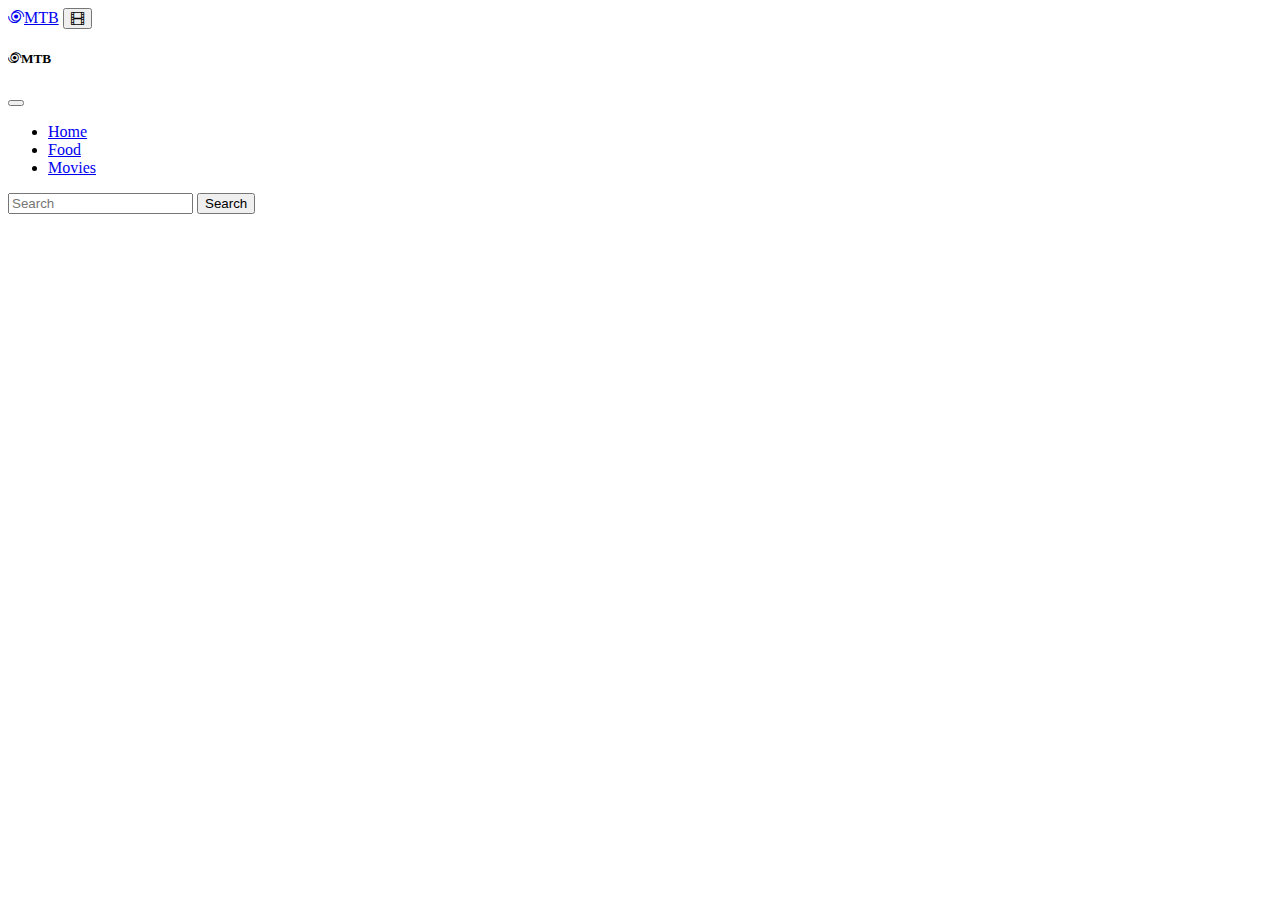
==== index.html @ d63b30e9 "mid" ====
<!DOCTYPE html>
<html lang="en">
<head>
    <meta charset="UTF-8">
    <meta http-equiv="X-UA-Compatible" content="IE=edge">
    <meta name="viewport" content="width=device-width, initial-scale=1.0">
    <link href="https://cdn.jsdelivr.net/npm/bootstrap@5.2.0/dist/css/bootstrap.min.css" rel="stylesheet" integrity="sha384-gH2yIJqKdNHPEq0n4Mqa/HGKIhSkIHeL5AyhkYV8i59U5AR6csBvApHHNl/vI1Bx" crossorigin="anonymous">
    <link rel="stylesheet" href="https://cdn.jsdelivr.net/npm/bootstrap-icons@1.9.1/font/bootstrap-icons.css">
    <link rel="stylesheet" href="/PAGES/page1/page1.css">
    <title>MTB.com</title>
</head>
<body class="m-0 p-0 bg-black">
    <header class="navbar navbar-dark bg-black fixed-top shadow-5-strong opacity-50">
            <div class="container-fluid">
              <a class="navbar-brand" href="#"><i class="bi bi-tropical-storm"></i>MTB</a>
              <button class="navbar-toggler" type="button" data-bs-toggle="offcanvas" data-bs-target="#offcanvasDarkNavbar" aria-controls="offcanvasDarkNavbar">
                <i class="navbar-toggler-bi bi-film"></i>
              </button>
              <div class="offcanvas offcanvas-end text-bg-dark" tabindex="-1" id="offcanvasDarkNavbar" aria-labelledby="offcanvasDarkNavbarLabel">
                <div class="offcanvas-header">
                  <h5 class="offcanvas-title" id="offcanvasDarkNavbarLabel"><i class="bi bi-tropical-storm"></i>MTB</h5>
                  <button type="button" class="btn-close btn-close-white" data-bs-dismiss="offcanvas" aria-label="Close"></button>
                </div>
                <div class="offcanvas-body">
                  <ul class="navbar-nav justify-content-end flex-grow-1 pe-3">
                    <li class="nav-item">
                      <a class="nav-link active" aria-current="page" href="/PAGES/HOME/page1.html" onclick="loadPage(event)">Home</a>
                    </li>
                    <li class="nav-item">
                      <a class="nav-link" href="/PAGES/BURGERS/page3.html" onclick="loadPage(event)">Food</a>
                    </li>
                    <li class="nav-item dropdown">
                      <a class="nav-link" href="/PAGES/MOVIES/page2.html" onclick="loadPage(event)">Movies</a>
                    </li>
                  </ul>
                  <form class="d-flex" role="search">
                    <input class="form-control me-2" type="search" placeholder="Search" aria-label="Search">
                    <button class="btn btn-danger" type="submit">Search</button>
                  </form>
                </div>
              </div>
            </div>
    </header>

    <main id="main_container"></main>
    <!-- <main id="main_container" class="container-fluid mt-0 text-bg-dark">
        <div class="container-fluid w-100 px-0 overflow-hidden">
            <video autoplay class=" w-100 px-0 " muted="true" loop poster="video.jpg" id="myVideo">
                <source src="/VIDEOS/avatar-2-the-way-of-water-trailer-2-james-c.mp4" type="video/mp4">
            </video>
            <div class="card-img-overlay pt-5 m-5">
                <h5 class="card-title">Card title</h5>
                <p class="card-text">This is a wider card with supporting text below as a natural lead-in to additional content. This content is a little bit longer.</p>
                <p class="card-text">Last updated 3 mins ago</p>
                <button onclick="sound()" class="btn btn-dark"><i class="bi bi-soundwave"></i></button> 
              </div>
        </div>

        <h3>Recently Added</h3>
        <div class="row row-cols-2 row-cols-md-6 g-3">
          <div class="col">
            <div class="card">
              <img src="https://occ-0-3338-1167.1.nflxso.net/dnm/api/v6/X194eJsgWBDE2aQbaNdmCXGUP-Y/[base64].jpg?r=676" class="card-img-top">
            </div>
          </div>
          <div class="col">
            <div class="card">
              <img src="https://occ-0-3338-1167.1.nflxso.net/dnm/api/v6/X194eJsgWBDE2aQbaNdmCXGUP-Y/AAAABe1z0tjKqLo3JgLVVYD5YiTAEI20Z-RQl_D7ncXLgWnPh76IA1aZZJFfVWEDV4VKVtaqfP3gdzVwL_0W_3CKgwFJqR9TswHHgxfLn0zeC7ZKh-PG-5H0yLnuFDtJspcMmOzy9yGumAkXSoRLuf_F6GTKwOSFIX504cyUnkQ_Z_0s8qxFMERODkMy3EbIPdQ.jpg?r=52b" class="card-img-top">
            </div>
          </div>
          <div class="col">
            <div class="card h-100">
              <img src="https://occ-0-3338-1167.1.nflxso.net/dnm/api/v6/X194eJsgWBDE2aQbaNdmCXGUP-Y/AAAABfMcEcwJxOPKQvzzVuOSZPnnnvEUUgzJYoYkeIWfqmOHWueCho4NyYX1NEKA1Ps1CBCTX4FjfoQnd4qSV2nR6FeTyQKXfp0Q7WIpWtUbVgY4PQsmS5o6qbqk7p2w3vfWKRG1.jpg?r=c20" class="card-img-top">
            </div>
          </div>
          <div class="col">
            <div class="card h-100">
              <img src="https://occ-0-3338-1167.1.nflxso.net/dnm/api/v6/X194eJsgWBDE2aQbaNdmCXGUP-Y/AAAABbvwr2yzszrrQesxPZ8QPdbjQ6pSQa0POnbAv0KvUuH2LPoomcTtzXV3Xnbe7DTSRhPltCRZS5CbO08HG9RLsfORWXDFA7YVDYpD2ouZ9GsQsBr_vuC7CH9QbfaLiu8ubik6.jpg?r=e5e" class="card-img-top">
            </div>
          </div>
          <div class="col">
            <div class="card h-100">
              <img src="https://occ-0-3338-1167.1.nflxso.net/dnm/api/v6/X194eJsgWBDE2aQbaNdmCXGUP-Y/AAAABWBHigbubrAt05TeS8l0nfrmCuJYy4G6aJwGowj5pCGolddDKfm9OkUFd6PGJfHlCxl-CsTiMy2jWcuIiFKM4IH7RruJrsrJGwcjsUbu1QaaQFrxWJskOh-QOUtnZ8DPA59f.jpg?r=b3f" class="card-img-top">
            </div>
          </div>
          <div class="col">
            <div class="card h-100">
              <img src="https://occ-0-3338-1167.1.nflxso.net/dnm/api/v6/X194eJsgWBDE2aQbaNdmCXGUP-Y/AAAABUo5OYD2lih39bsHpptGyjvoRHvfyi0mhU1MmaSnWAacG4FAbomWRYEE-ETbfJaMZp0TDFFnRrXTLKO_GYcmEl5ojVFTGKTZaCkSbWoY8X6lNoEgU6lC5e7zwAV2vynjDR1IO1r2uohWphivv5uMh_6LDh5aDV3Z7S7cXZFdrHEuPgC28ih70b4fgvEcD1k.jpg?r=b61" class="card-img-top">
            </div>
          </div>
        </div>

        <h3 class="mt-5">Trending Now</h3>
        <div class="row row-cols-2 row-cols-md-6 g-3">
          <div class="col">
            <div class="card">
              <img src="https://occ-0-3338-1167.1.nflxso.net/dnm/api/v6/evlCitJPPCVCry0BZlEFb5-QjKc/AAAABau4RGWBEMvJ3Iy9LWJxTUogVilVt9dN6eorPv_V9M6tIMOtxyRMiAMoB3p8OnH0j_QcBz9FEKsNX_sUlxtoliXLcr3tcFghXAuOoo7Y8nrbk65RmO0ruvfVonvnji3_aHeC__x3E3WJEx9UhaD7jgXFDHvU4Nr-JvIl9zE.jpg?r=a49" class="card-img-top">
            </div>
          </div>
          <div class="col">
            <div class="card">
              <img src="https://occ-0-3338-1167.1.nflxso.net/dnm/api/v6/evlCitJPPCVCry0BZlEFb5-QjKc/AAAABe9Pp4lgGbVIBGCowS9-ymX5W5aI9xQeQhTIKNO68u551vXN9Y_0NJC8sLo-IxXiY6klD3DlQRXH5E1Le2C7EUpfnCBrb100LqZgni36ipGmiaw0fmXfasSNAgCc9j3YF2fAiA.jpg?r=ee8" class="card-img-top">
            </div>
          </div>
          <div class="col">
            <div class="card h-100">
              <img src="https://occ-0-3338-1167.1.nflxso.net/dnm/api/v6/evlCitJPPCVCry0BZlEFb5-QjKc/AAAABfZ59DQFEke-u5kuvqzw0UniVi41_2bPTtQqexPeVka1N9r_jd7BkAgn2hDOP1nTCx_H3l1XNB7tSZuZsfjt-4NSL1DqS2HGIrGdnPMFU7zq32BtaMedAEIZLCfpX-UW8tWkzQ.jpg?r=e79" class="card-img-top">
            </div>
          </div>
          <div class="col">
            <div class="card h-100">
              <img src="https://occ-0-3338-1167.1.nflxso.net/dnm/api/v6/evlCitJPPCVCry0BZlEFb5-QjKc/AAAABZ4qxa93twISlOznccn74LJMJcZI-kJPPhxEAj8UJrWAVgcwElbhWa1V0Wf6SC4lFG-piewjE_ZP8Z8W6gXllgoxUJrgjJmSWkK6pCLqGW1IyWfnLQYKz7J0SwwyrjuY1x9xQA.jpg?r=cc9" class="card-img-top">
            </div>
          </div>
          <div class="col">
            <div class="card h-100">
              <img src="https://occ-0-3338-1167.1.nflxso.net/dnm/api/v6/evlCitJPPCVCry0BZlEFb5-QjKc/AAAABZs7psXYSLfYEGsrLq_1ggY9h0iHYOEGuWz1xqQIYLBYWt0tZ4fcBJ5LY9G5cRilQ1Zs1ZpWYuM6NrhG2EMwj5_DQ_USKVrpYTbPtDX3RthSTryx7-AKl6U2SvdfH9TU1f2zxA.jpg?r=6ed" class="card-img-top">
            </div>
          </div>
          <div class="col">
            <div class="card h-100">
              <img src="https://occ-0-3338-1167.1.nflxso.net/dnm/api/v6/evlCitJPPCVCry0BZlEFb5-QjKc/AAAABShHP6o11dtZZgfmWCnxoKmXmjBQ7WzkEq7VC9XwnpSkmxcKEGEDSOJCqbG7XsxKoOvXn_n9LqSSzBul3YQ-Sij6LDHsOcqVFILqTdTAdGn5jw9SbLi9Gf_kLHN5XraMsu8ExomMBArCPOt5pf2_zamj1s0BQfUclaT_EIU.jpg?r=1fe" class="card-img-top">
            </div>
          </div>
        </div>

        <h3 class="mt-5">NEW FOR KIDS</h3>
        <div class="row row-cols-2 row-cols-md-6 g-3">
          <div class="col">
            <div class="card">
                <a href="https://www.netflix.com/watch/81397439?trackId=14185175">
              <img src="https://occ-0-4547-1167.1.nflxso.net/dnm/api/v6/X194eJsgWBDE2aQbaNdmCXGUP-Y/AAAABU8p2zl49U1SNHKuGtEOnuxQ0af_e_CfJcFNIQu_B2HPrMgWcEmSQX4WYhvVo9jvv9CmjA0oft0IMcvrpsTg9PCVVJfv22rdV6Q.webp?r=a2a" class="card-img-top">
            </a>
            </div>
          </div>
          <div class="col">
            <div class="card">
                <a href="https://www.netflix.com/watch/81312563?trackId=253950199&tctx=4%2C2%2Cdd65fcdb-6af6-45d6-bd77-3f537fb39f23-123892394%2CGPS_9D44A07F0F0DC7292D4821ABCD8E7C-C0C1A6E17AF782-D955A13685_p_1659166485048%2CGPS_9D44A07F0F0DC7292D4821ABCD8E7C_p_1659166485048%2C%2C%2C%2C81312563">
              <img src="https://occ-0-4547-1167.1.nflxso.net/dnm/api/v6/X194eJsgWBDE2aQbaNdmCXGUP-Y/AAAABS1NbyNXPxtQPYaU5YoFokw04nCUE6F2C2fkCjmlRxwHgHRn5vxw9cMujXPCWBSxD0cLwpGXtcLQKsLVIt_WBawllg45ntBpB492RG39xreYie47nVYMudCoOBXV7FmBkkLOBWx0069-k8oMoatuXwudBltE6NSw2jyXimaHXUbPzaCwatD33G0bWNFD6ds.jpg?r=1d4" class="card-img-top">
            </a>
            </div>
          </div>
          <div class="col">
            <div class="card h-100">
                <a href="https://www.netflix.com/watch/70244169?trackId=14185175">
              <img src="https://occ-0-4547-1167.1.nflxso.net/dnm/api/v6/X194eJsgWBDE2aQbaNdmCXGUP-Y/AAAABYOeMGQjQrGhBpH-e58x7YGrd8B2QkDcXeXbPU6Pz_5fd6ymN1xm1G_LqquYOX9bxnZDXPb4-OFmo3NQxo01FvBH-Dl88_HelB0.webp?r=b59" class="card-img-top">
            </a>
            </div>
          </div>
          <div class="col">
            <div class="card h-100">
                <a href="https://www.netflix.com/watch/70109893?trackId=253950199&tctx=4%2C1%2Cdd65fcdb-6af6-45d6-bd77-3f537fb39f23-123892394%2CGPS_9D44A07F0F0DC7292D4821ABCD8E7C-C0C1A6E17AF782-D955A13685_p_1659166485048%2CGPS_9D44A07F0F0DC7292D4821ABCD8E7C_p_1659166485048%2C%2C%2C%2C70109893">
              <img src="https://occ-0-4547-1167.1.nflxso.net/dnm/api/v6/X194eJsgWBDE2aQbaNdmCXGUP-Y/AAAABQcZc9vtlo1h3naEuJ-6Nl5nGiJcDGXZaJDXt68mRhLcG7zMa-kz0TYzHHMxuQlDgh57WiEdaRP4TzS_oMhf3y3TaVXZ_p-i9hQ.webp?r=ca5" class="card-img-top">
            </a>
            </div>
          </div>
          <div class="col">
            <div class="card h-100">
                <a href="https://www.netflix.com/watch/81198528?trackId=15062816">
              <img src="https://occ-0-4547-1167.1.nflxso.net/dnm/api/v6/X194eJsgWBDE2aQbaNdmCXGUP-Y/AAAABeVhYfONtRIh-19b6livLuqVxkdrQZ-OyDlsncuI9RspEyowZi0qAacoEkszpVgNYs5sgdgJOIuwcM6tDzkIWiTgMHRq0R27y74.webp?r=6c2" class="card-img-top">
            </a>
            </div>
          </div>
          <div class="col">
            <div class="card h-100">
                <a href="https://www.netflix.com/watch/81452640?trackId=15062816">
              <img src="https://occ-0-4547-1167.1.nflxso.net/dnm/api/v6/X194eJsgWBDE2aQbaNdmCXGUP-Y/AAAABfY5iCno2Qi6L-86etpy6Puf4fElHS5vuBHExxsbXzzINMzCj1F7pBG6bS_GYpWlgrta7NMAQHz-Jk11c4wtFT6FUabmgopDPpSJthrdKPpj3MF2AEzdc7glSB3pBXbnkjKx.jpg?r=452" class="card-img-top">
            </a>
            </div>
          </div>
        </div>

        <div class="row row-cols-2 row-cols-md-10 d-flex">
            <div class="col-10 col-md-2">
                <a href="https://www.netflix.com/watch/81160697?trackId=262617323&tctx=4%2C0%2Ca096926f-8921-4ece-ad29-bc800b948f40-9157370%2CGPS_9C07A97EC9C5ABDEF97468484E44A3-F4694D00993BC3-61659558DB_p_1659111451938%2CGPS_9C07A97EC9C5ABDEF97468484E44A3_p_1659111451938%2C%2C%2C%2C81160697" aria-label="The Gray Man" aria-hidden="false">
                    <svg id="rank-1" width="50%" height="50%" viewBox="-20 0 70 154" class="svg-icon svg-icon-rank-1 top-10-rank">
                        <path stroke="#595959" stroke-linejoin="square" stroke-width="4" d="M35.377 152H72V2.538L2 19.362v30.341l33.377-8.459V152z"></path>
                    </svg>
                    <img class="boxart-image-in-padded-container h-50" src="https://occ-0-3338-1167.1.nflxso.net/dnm/api/v6/evlCitJPPCVCry0BZlEFb5-QjKc/AAAABfGozDAf278YI3yWT9X9kc_4p_v1rbz-lLqZPnNdJQrLOL_vZtYeDdj2gu6B6N4j0H6eX8kRDeH4R4Je3y7J7sicQh2PXtPWTMBga5oNj1QoH2TYrdL5_nkCSPyu5HzQpgxJYA.jpg?r=b60">
                        <p class="fallback-text">The Gray Man</p>
                </a>
            </div>
            <div class="col-10 col-md-2">
                <a href="https://www.netflix.com/watch/81259570?trackId=262617323&tctx=4%2C1%2Ca096926f-8921-4ece-ad29-bc800b948f40-9157370%2CGPS_9C07A97EC9C5ABDEF97468484E44A3-F4694D00993BC3-61659558DB_p_1659111451938%2CGPS_9C07A97EC9C5ABDEF97468484E44A3_p_1659111451938%2C%2C%2C%2C81259570" aria-label="Recurrence" aria-hidden="false">
                    <svg id="rank-2" width="50%" height="50%" viewBox="0 0 80 154" class="svg-icon svg-icon-rank-2 top-10-rank">
                        <path stroke="#595959" stroke-linejoin="square" stroke-width="4" d="M3.72 152H113v-30.174H50.484l4.355-3.55 29.453-24.012c5.088-4.124 9.748-8.459 13.983-13.004 4.16-4.464 7.481-9.339 9.972-14.629 2.449-5.203 3.678-11.113 3.678-17.749 0-9.428-2.294-17.627-6.875-24.645-4.597-7.042-10.941-12.494-19.07-16.376C77.803 3.957 68.496 2 58.036 2 47.591 2 38.37 4.023 30.347 8.06c-8.015 4.032-14.457 9.578-19.352 16.654-4.492 6.493-7.389 13.803-8.693 21.952h34.055c1.236-3.52 3.398-6.52 6.459-8.97 3.54-2.834 8.277-4.224 14.147-4.224 5.93 0 10.552 1.537 13.76 4.681 3.181 3.12 4.791 7.024 4.791 11.594 0 4.151-1.16 7.934-3.468 11.298-2.192 3.194-5.987 7.124-11.405 11.84L3.72 122.465V152z"></path>
                    </svg>
                    <img class="boxart-image-in-padded-container" src="https://occ-0-3338-1167.1.nflxso.net/dnm/api/v6/evlCitJPPCVCry0BZlEFb5-QjKc/AAAABawbyfRhp99In9-VfZ8buwfOFfiEk0Zq9uAsPlulYpKD1YuQfMoS5rV9S6tMcIeX0drmQygHwOYhbPoe02uV8JpyLrwN6u0Y-o6K9Ei7X1u7O74G9M50uE9k5sZjJ7zlDLWEOw.jpg?r=edd">
                        <p class="fallback-text">Recurrence</p>
                </a>
            </div>
            <div class="col-10 col-md-2">
                <a href="https://www.netflix.com/watch/81018682?trackId=262617323&tctx=4%2C2%2Ca096926f-8921-4ece-ad29-bc800b948f40-9157370%2CGPS_9C07A97EC9C5ABDEF97468484E44A3-F4694D00993BC3-61659558DB_p_1659111451938%2CGPS_9C07A97EC9C5ABDEF97468484E44A3_p_1659111451938%2C%2C%2C%2C81018682" aria-label="The Sea Beast" aria-hidden="false"><div class="boxart-size-7x10 boxart-container boxart-rounded">
                    <svg id="rank-3" width="50%" height="50%" viewBox="0 0 80 154" class="svg-icon svg-icon-rank-3 top-10-rank">
                        <path stroke="#595959" stroke-linejoin="square" stroke-width="4" d="M3.809 41.577h33.243c1.3-2.702 3.545-4.947 6.674-6.72 3.554-2.015 7.83-3.01 12.798-3.01 5.555 0 10.14 1.11 13.723 3.376 3.839 2.427 5.782 6.283 5.782 11.315 0 4.553-1.853 8.395-5.473 11.38-3.547 2.926-8.18 4.37-13.821 4.37H41.44v28.366h16.77c5.572 0 10.275 1.227 14.068 3.711 4.02 2.633 6.071 6.581 6.071 11.616 0 5.705-1.943 9.975-5.853 12.562-3.658 2.42-8.292 3.61-13.863 3.61-5.205 0-9.82-.94-13.827-2.836-3.698-1.75-6.32-4.272-7.785-7.529H2.33c2.096 12.089 7.761 21.65 17.028 28.78C29.242 148.175 42.594 152 59.476 152c10.706 0 20.175-1.783 28.42-5.337 8.185-3.528 14.575-8.486 19.208-14.884 4.595-6.346 6.896-13.938 6.896-22.837 0-6.952-1.93-13.494-5.81-19.666-3.815-6.07-9.68-10.367-17.683-12.908l-5.46-1.735 5.353-2.04c6.659-2.538 11.667-6.338 15.083-11.412 3.431-5.096 5.142-10.806 5.142-17.181 0-8.471-2.262-15.778-6.787-21.985-4.574-6.275-10.7-11.17-18.408-14.696C77.683 3.775 69.109 2 59.687 2 44.084 2 31.515 5.816 21.91 13.415c-9 7.119-15.025 16.486-18.101 28.162z"></path>
                    </svg>
                    <img class="boxart-image-in-padded-container" src="https://occ-0-3338-1167.1.nflxso.net/dnm/api/v6/evlCitJPPCVCry0BZlEFb5-QjKc/AAAABdlqeLEvk4bxt-OXg5pcIko30Pl7lBWMfjtImJ-UitsDVobQw9lzvlKoh7MOAetCiGajrb3L-6aR_EvM5EjxdruxdPzluTVeFYPtdCnOl7EmBfIcftPFhyRTscfOVNB33Kphgw.jpg?r=41e" alt="">
                        <p class="fallback-text">The Sea Beast</p>
                </a>
            </div>
            <div class="col-10 col-md-2">
                <a href="https://www.netflix.com/watch/81410649?trackId=262617323&tctx=4%2C3%2Ca096926f-8921-4ece-ad29-bc800b948f40-9157370%2CGPS_9C07A97EC9C5ABDEF97468484E44A3-F4694D00993BC3-61659558DB_p_1659111451938%2CGPS_9C07A97EC9C5ABDEF97468484E44A3_p_1659111451938%2C%2C%2C%2C81410649" aria-label="Persuasion" aria-hidden="false">
                    <svg id="rank-4" width="50%" height="50%" viewBox="0 0 81 154" class="svg-icon svg-icon-rank-4 top-10-rank">
                        <path stroke="#595959" stroke-linejoin="square" stroke-width="4" d="M72 152h35.333v-30.977H128V92.497h-20.667V2H69.89L2 92.712v28.311h70V152zM36.202 92.188l35.93-47.998v47.998h-35.93z"></path>
                    </svg>
                    <img class="boxart-image-in-padded-container" src="https://occ-0-3338-1167.1.nflxso.net/dnm/api/v6/evlCitJPPCVCry0BZlEFb5-QjKc/AAAABeEvkRER4apPxlSJfcoDDDQm2K99-Ogf2aWzTkMQUU983dWnGrxg63hXMC5m0gHHnJuTRjhNrovJxE_J0zxC3pNCtF_nKfMdFJ35P8ceS1c-MuFPa5cQv0HkS--dmqLfhtEz_Q.jpg?r=cf3" alt="">
                        <p class="fallback-text">Persuasion</p>
                </a>
            </div>
            <div class="col-10 col-md-2">
                <a href="https://www.netflix.com/watch/81578248?trackId=262639554&tctx=4%2C4%2Ca096926f-8921-4ece-ad29-bc800b948f40-9157370%2CGPS_9C07A97EC9C5ABDEF97468484E44A3-F4694D00993BC3-61659558DB_p_1659111451938%2CGPS_9C07A97EC9C5ABDEF97468484E44A3_p_1659111451938%2C%2C%2C%2C81578248" aria-label="Image of Victory" aria-hidden="false">
                    <svg id="rank-5" width="50%" height="50%" viewBox="0 0 81 154" class="svg-icon svg-icon-rank-5 top-10-rank">
                        <path stroke="#595959" stroke-linejoin="square" stroke-width="4" d="M105.588 32.174V2H13.534l-8.3 88.357h32.463c2.145-2.362 4.866-4.254 8.143-5.675 3.585-1.554 7.543-2.328 11.859-2.328 6.247 0 11.418 1.745 15.418 5.255 4.061 3.564 6.104 8.37 6.104 14.265 0 6.041-2.044 10.89-6.121 14.387-3.999 3.43-9.162 5.132-15.401 5.132-4.299 0-8.17-.694-11.601-2.095-3.11-1.268-5.577-2.946-7.368-5.042H2.592c3.308 11.593 9.782 20.623 19.46 27.164C32.472 148.464 45.64 152 61.602 152c10.12 0 19.294-1.99 27.548-5.966 8.198-3.949 14.711-9.718 19.572-17.335 4.844-7.59 7.278-16.95 7.278-28.123 0-9.182-2.013-17.314-6.032-24.431-4.02-7.118-9.514-12.7-16.51-16.775-6.99-4.072-14.849-6.109-23.612-6.109-11.06 0-20.099 3.483-27.234 10.461l-3.892 3.806 3.273-35.354h63.595z"></path>
                    </svg>
                    <img class="boxart-image-in-padded-container" src="https://occ-0-3338-1167.1.nflxso.net/dnm/api/v6/evlCitJPPCVCry0BZlEFb5-QjKc/AAAABQg8K4TKzXJRptsLfBqnRGRdYj-Tjws5cn6w3d0eMpybpH7yGX3DBQVv1wPpEsrs4z2Mn9REi94KITcxKiT_yOxluQbYwt3gM9wl.webp?r=355">
                        <p class="fallback-text">Image of Victory</p>
                </a>
            </div>
            <div class="col-10 col-md-2">
                <a href="https://www.netflix.com/watch/80121839?trackId=262617323&tctx=4%2C5%2Ca096926f-8921-4ece-ad29-bc800b948f40-9157370%2CGPS_9C07A97EC9C5ABDEF97468484E44A3-F4694D00993BC3-61659558DB_p_1659111451938%2CGPS_9C07A97EC9C5ABDEF97468484E44A3_p_1659111451938%2C%2C%2C%2C80121839" aria-label="Smurfs: The Lost Village" tabindex="-1" aria-hidden="true">
                    <svg id="rank-6" width="50%" height="50%" viewBox="0 0 81 154" class="svg-icon svg-icon-rank-6 top-10-rank">
                        <path stroke="#595959" stroke-linejoin="square" stroke-width="4" d="M79.482 38.192h35.551c-3.284-10.945-8.963-19.573-17.048-25.938C89.323 5.434 77.531 2 62.545 2 50.756 2 40.35 4.86 31.277 10.577c-9.064 5.712-16.198 14.09-21.412 25.178C4.63 46.893 2 60.425 2 76.365c0 14.416 2.356 27.344 7.059 38.798 4.667 11.368 11.573 20.34 20.734 26.956C38.904 148.7 50.225 152 63.816 152a61.513 61.513 0 0019.922-3.278 53.546 53.546 0 0017.378-9.792c5.154-4.33 9.255-9.64 12.314-15.947 3.042-6.273 4.57-13.556 4.57-21.868 0-8.812-2.062-16.636-6.182-23.51-4.134-6.897-9.643-12.293-16.55-16.212-6.905-3.917-14.48-5.874-22.76-5.874-14.546 0-25.34 4.55-32.569 13.63l-4.003 5.03.443-6.413c.874-12.636 3.56-21.85 8.168-27.654 4.69-5.907 10.885-8.9 18.421-8.9 4.26 0 7.826.734 10.685 2.24 2.445 1.287 4.396 2.867 5.829 4.74zM62.605 123c-5.825 0-10.902-1.894-15.136-5.655C43.173 113.528 41 108.603 41 102.71c0-5.881 2.164-10.864 6.44-14.818C51.674 83.975 56.762 82 62.604 82c5.847 0 10.906 1.98 15.074 5.905C81.878 91.859 84 96.837 84 102.71c0 5.885-2.131 10.805-6.35 14.622-4.167 3.77-9.214 5.668-15.045 5.668z"></path>
                    </svg>
                    <img class="boxart-image-in-padded-container" src="https://occ-0-3338-1167.1.nflxso.net/dnm/api/v6/evlCitJPPCVCry0BZlEFb5-QjKc/AAAABeRp9gjFu--cV6GFT4pLfFSspWY62-hhU5XuSPk_5i_yq61I2zWgh2Gc8Ktro15VIiTAhWB__PK3PLbjt5kkcBfQwVG1yFK2eVym.webp?r=3ed">
                        <p class="fallback-text">Smurfs: The Lost Village</p>
                </a>
            </div>
            <div class="col-10 col-md-2">
                <a href="https://www.netflix.com/watch/81010971?trackId=262617323&tctx=4%2C6%2Ca096926f-8921-4ece-ad29-bc800b948f40-9157370%2CGPS_9C07A97EC9C5ABDEF97468484E44A3-F4694D00993BC3-61659558DB_p_1659111451938%2CGPS_9C07A97EC9C5ABDEF97468484E44A3_p_1659111451938%2C%2C%2C%2C81010971" aria-label="Ad Astra" tabindex="-1" aria-hidden="true">
                    <svg id="rank-7" viewBox="0 0 78 154" width="50%" height="50%" class="svg-icon svg-icon-rank-7 top-10-rank">
                        <path stroke="#595959" stroke-width="4" d="M113,2 L2,2 L2,33.4022989 L75.9665929,33.4022989 L21.22571,152 L60.28102,152 L113,32.7672283 L113,2 Z" stroke-linejoin="square"></path>
                    </svg>
                    <img class="boxart-image-in-padded-container" src="https://occ-0-3338-1167.1.nflxso.net/dnm/api/v6/evlCitJPPCVCry0BZlEFb5-QjKc/AAAABTyFTPjHsSPZgTwm8mykZVtb3TyssSJCgotk-PgpOc4uOQYX_8i2Hs_wJxvAMy29QdoEKlSKI2qcauSgKuc35wN4_5WLHw8N9Vf0.webp?r=818">
                        <p class="fallback-text">Ad Astra</p>
                </a>
            </div>
            <div class="col-10 col-md-2">
                <a href="https://www.netflix.com/watch/81251628?trackId=262617323&tctx=4%2C7%2Ca096926f-8921-4ece-ad29-bc800b948f40-9157370%2CGPS_9C07A97EC9C5ABDEF97468484E44A3-F4694D00993BC3-61659558DB_p_1659111451938%2CGPS_9C07A97EC9C5ABDEF97468484E44A3_p_1659111451938%2C%2C%2C%2C81251628" aria-label="The Man from Toronto" tabindex="-1" aria-hidden="true">
                    <svg id="rank-8" width="50%" height="50%" viewBox="0 0 77 154" class="svg-icon svg-icon-rank-8 top-10-rank">
                        <path stroke="#595959" stroke-linejoin="square" stroke-width="4" d="M59.5 152c11.335 0 21.358-1.72 30.077-5.15 8.637-3.397 15.361-8.258 20.213-14.586 4.805-6.267 7.21-13.876 7.21-22.899 0-7.326-2.261-14.07-6.813-20.29-4.548-6.214-10.837-10.658-18.922-13.35l-5.4-1.799 5.338-1.975c7.238-2.678 12.572-6.683 16.066-12.018 3.53-5.388 5.284-11.178 5.284-17.414 0-7.912-2.133-14.839-6.405-20.84-4.3-6.042-10.403-10.825-18.345-14.351C79.816 3.78 70.386 2 59.5 2S39.184 3.781 31.197 7.328c-7.942 3.526-14.044 8.309-18.345 14.351-4.272 6.001-6.405 12.928-6.405 20.84 0 6.236 1.755 12.026 5.284 17.414 3.494 5.335 8.828 9.34 16.066 12.018l5.338 1.975-5.4 1.798c-8.085 2.693-14.374 7.137-18.922 13.351C4.261 95.295 2 102.04 2 109.365c0 9.023 2.405 16.632 7.21 22.899 4.852 6.328 11.576 11.19 20.213 14.586 8.72 3.43 18.742 5.15 30.077 5.15zm.5-89c-5.6 0-10.334-1.515-14.125-4.56C41.985 55.313 40 51.183 40 46.21c0-5.244 1.976-9.518 5.875-12.65C49.666 30.515 54.4 29 60 29s10.334 1.515 14.125 4.56C78.025 36.694 80 40.968 80 46.212c0 4.973-1.985 9.103-5.875 12.228C70.334 61.485 65.6 63 60 63zm-.5 62c-6.255 0-11.556-1.613-15.836-4.856-4.41-3.343-6.664-7.816-6.664-13.25 0-5.298 2.258-9.698 6.664-13.038C47.944 90.613 53.245 89 59.5 89c6.255 0 11.556 1.613 15.836 4.856 4.406 3.34 6.664 7.74 6.664 13.038 0 5.434-2.254 9.907-6.664 13.25C71.056 123.387 65.755 125 59.5 125z"></path>
                    </svg>
                    <img class="boxart-image-in-padded-container" src="https://occ-0-3338-1167.1.nflxso.net/dnm/api/v6/evlCitJPPCVCry0BZlEFb5-QjKc/AAAABQ9X5hmntcbXeCYYX0aV5YSe1-XiBXzYqU5JJhWqkv1OoJRGMCk936N2xOSROuwW6nIk6FfR9U17kVXXS-TvGixPP-CaLyl1fTi6e1oI9V-6h2rz0H_f9kL-aUnnturz8Onneg.jpg?r=05f" alt="">
                        <p class="fallback-text">The Man from Toronto</p>
                </a>
            </div>
            <div class="col-10 col-md-2">
                <a href="https://www.netflix.com/watch/81179064?trackId=262639554&tctx=4%2C9%2Ca096926f-8921-4ece-ad29-bc800b948f40-9157370%2CGPS_9C07A97EC9C5ABDEF97468484E44A3-F4694D00993BC3-61659558DB_p_1659111451938%2CGPS_9C07A97EC9C5ABDEF97468484E44A3_p_1659111451938%2C%2C%2C%2C81179064" aria-label="Never Stop Dreaming: The Life and Legacy of Shimon Peres" tabindex="-1" aria-hidden="true">
                    <svg id="rank-9" viewBox="0 0 71 154" width="50%" height="50%" class="svg-icon svg-icon-rank-9 top-10-rank">
                        <path stroke="#595959" stroke-width="4" d="M40.0597376,115.807692 L4.47328474,115.807692 C7.45109332,126.586242 13.4362856,135.15497 22.4670906,141.582071 C32.2129251,148.518048 44.5640134,152 59.5759717,152 C78.2141671,152 92.5105725,145.697944 102.6454,133.074799 C112.853557,120.360322 118,101.543854 118,76.5769231 C118,62.1603327 115.678843,49.3016297 111.046669,37.9886125 C106.453069,26.7698049 99.6241767,17.9802976 90.5435117,11.5767831 C81.5017862,5.20072813 70.1375399,2 56.3957597,2 C49.4158116,2 42.68229,3.15952329 36.1849549,5.47966815 C29.7045526,7.79376647 23.8782903,11.1932931 18.6948526,15.6846002 C13.5316746,20.1583529 9.45923583,25.508367 6.46782377,31.7491046 C3.4928156,37.95562 2,45.0644366 2,53.0961538 C2,61.9117395 4.02797967,69.7019439 8.0788911,76.5056791 C12.1434539,83.3323424 17.5832537,88.6925139 24.4218542,92.6108203 C31.2518358,96.5241882 38.8590885,98.4807692 47.2791519,98.4807692 C55.0853554,98.4807692 61.6095996,97.3619306 66.8547126,95.1478231 C72.0569983,92.9517941 76.4513169,89.5970183 80.0605818,85.0622151 L84.0584687,80.039134 L83.6207883,86.4440446 C82.74746,99.2241219 80.0984349,108.438199 75.5533003,114.10687 C70.9310132,119.871766 64.7726909,122.788462 57.2438163,122.788462 C52.8691399,122.788462 49.1904302,122.100251 46.212535,120.692834 C43.5930338,119.454801 41.5307848,117.825945 40.0597376,115.807692 Z M57.5,31 C63.3657106,31 68.4419893,32.9364861 72.6299874,36.7826253 C76.8609583,40.6682294 79,45.6186068 79,51.5 C79,57.3813932 76.8609583,62.3317706 72.6299874,66.2173747 C68.4419893,70.0635139 63.3657106,72 57.5,72 C51.6342894,72 46.5580107,70.0635139 42.3700126,66.2173747 C38.1390417,62.3317706 36,57.3813932 36,51.5 C36,45.6186068 38.1390417,40.6682294 42.3700126,36.7826253 C46.5580107,32.9364861 51.6342894,31 57.5,31 Z" stroke-linejoin="square"></path>
                    </svg>
                    <img class="boxart-image-in-padded-container" src="https://occ-0-3338-1167.1.nflxso.net/dnm/api/v6/evlCitJPPCVCry0BZlEFb5-QjKc/AAAABb2jNwiWPZvK2-01LgoM4TIOOl0aSUS4x9RbMuBlnWZyDr1TFSn5W5g6Jt6PXWV355h892Lvv6vNhOW47InRLUY8AInMml-PqM-iszOhBmYLJkXo1Esqo8scd-VCnd0xEh8QkA.jpg?r=91b" alt="">
                        <p class="fallback-text">Never Stop Dreaming: The Life and Legacy of Shimon Peres</p>
                </a>
            </div>
        </div>
    </main> -->

            <!-- <div class="boxart-size-7x10 boxart-container boxart-rounded">
            <svg id="rank-1" width="100%" height="100%" viewBox="-20 0 70 154" class="svg-icon svg-icon-rank-1 top-10-rank">
                <path stroke="#595959" stroke-linejoin="square" stroke-width="4" d="M35.377 152H72V2.538L2 19.362v30.341l33.377-8.459V152z"></path>
            </svg>
            <img class="boxart-image-in-padded-container" src="https://occ-0-3338-1167.1.nflxso.net/dnm/api/v6/evlCitJPPCVCry0BZlEFb5-QjKc/AAAABfGozDAf278YI3yWT9X9kc_4p_v1rbz-lLqZPnNdJQrLOL_vZtYeDdj2gu6B6N4j0H6eX8kRDeH4R4Je3y7J7sicQh2PXtPWTMBga5oNj1QoH2TYrdL5_nkCSPyu5HzQpgxJYA.jpg?r=b60">
            <div class="fallback-text-container" aria-hidden="true">
                <p class="fallback-text">The Gray Man</p>
        </div> -->

    <footer class="fixed-bottom"></footer>
    <script src="https://cdn.jsdelivr.net/npm/bootstrap@5.2.0/dist/js/bootstrap.bundle.min.js" integrity="sha384-A3rJD856KowSb7dwlZdYEkO39Gagi7vIsF0jrRAoQmDKKtQBHUuLZ9AsSv4jD4Xa" crossorigin="anonymous"></script>
    <script src="/PAGES/page1/page1.js"></script>
</body>
</html>
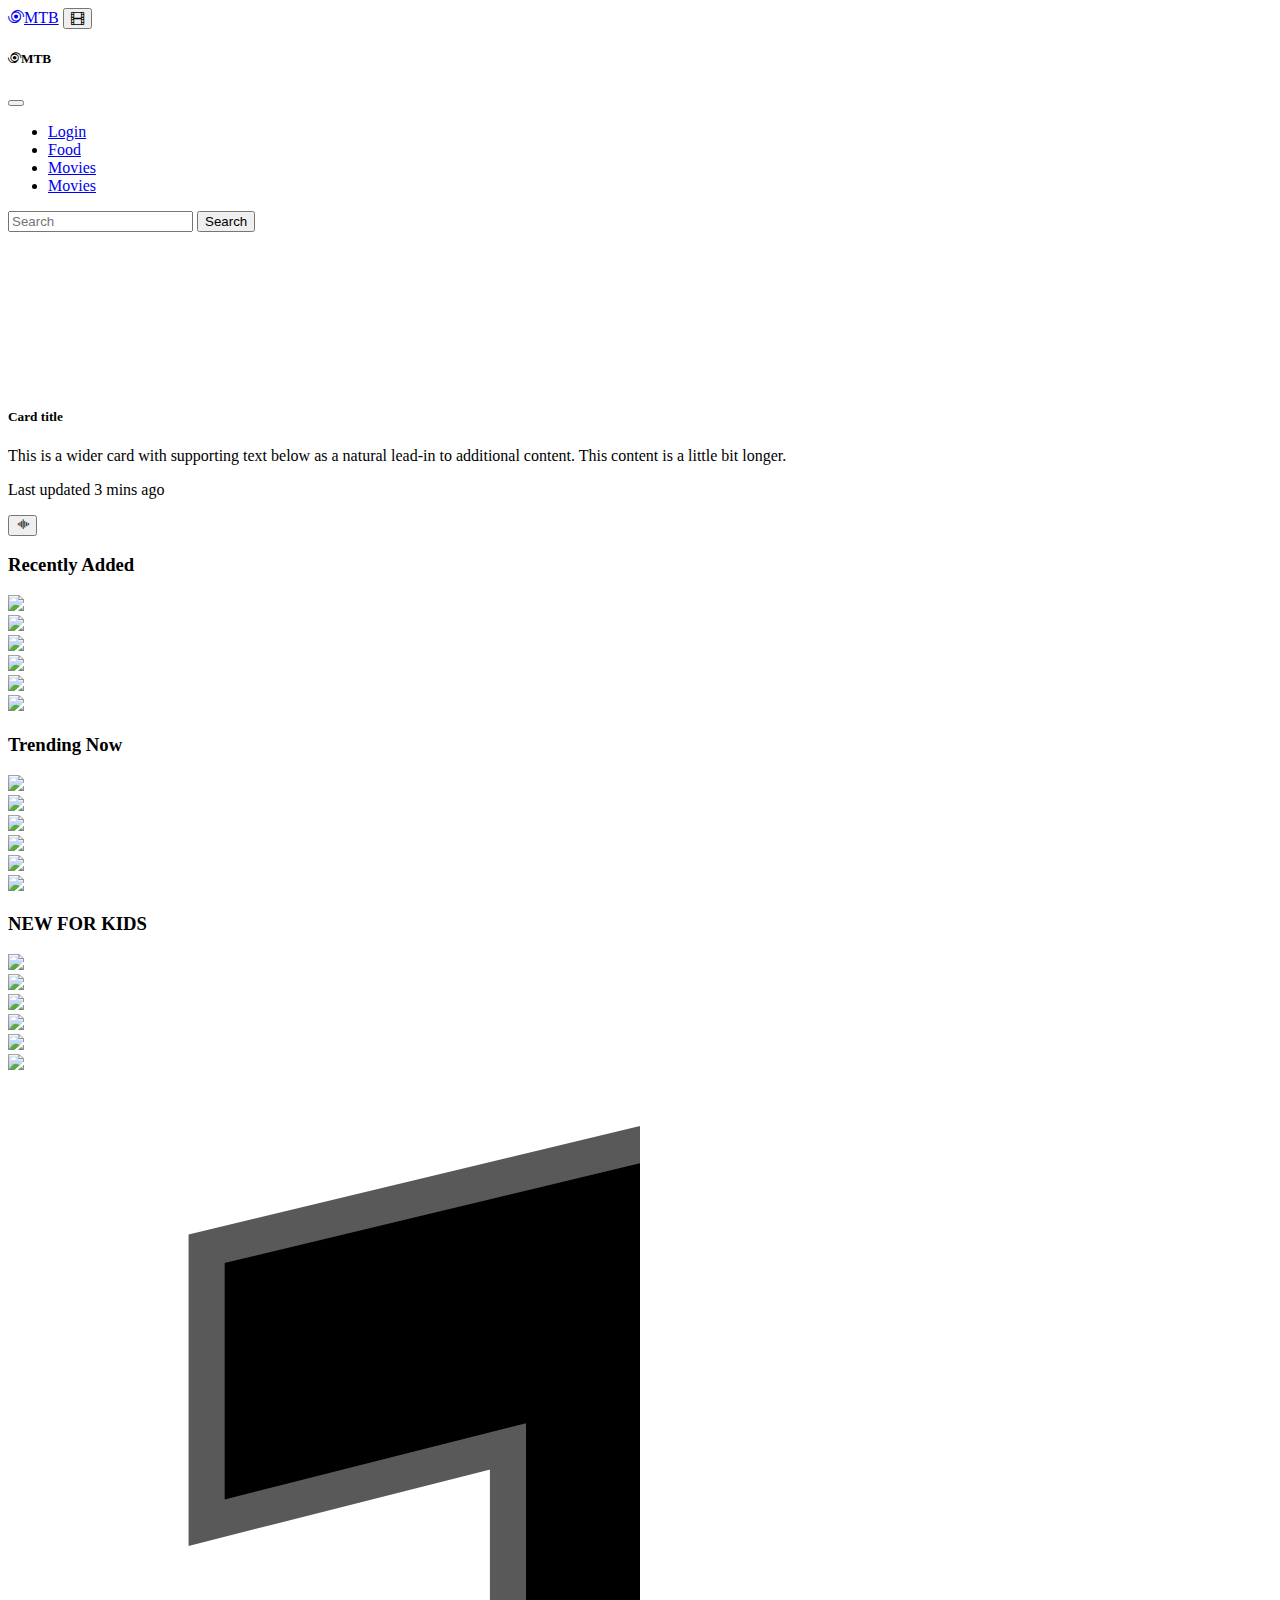
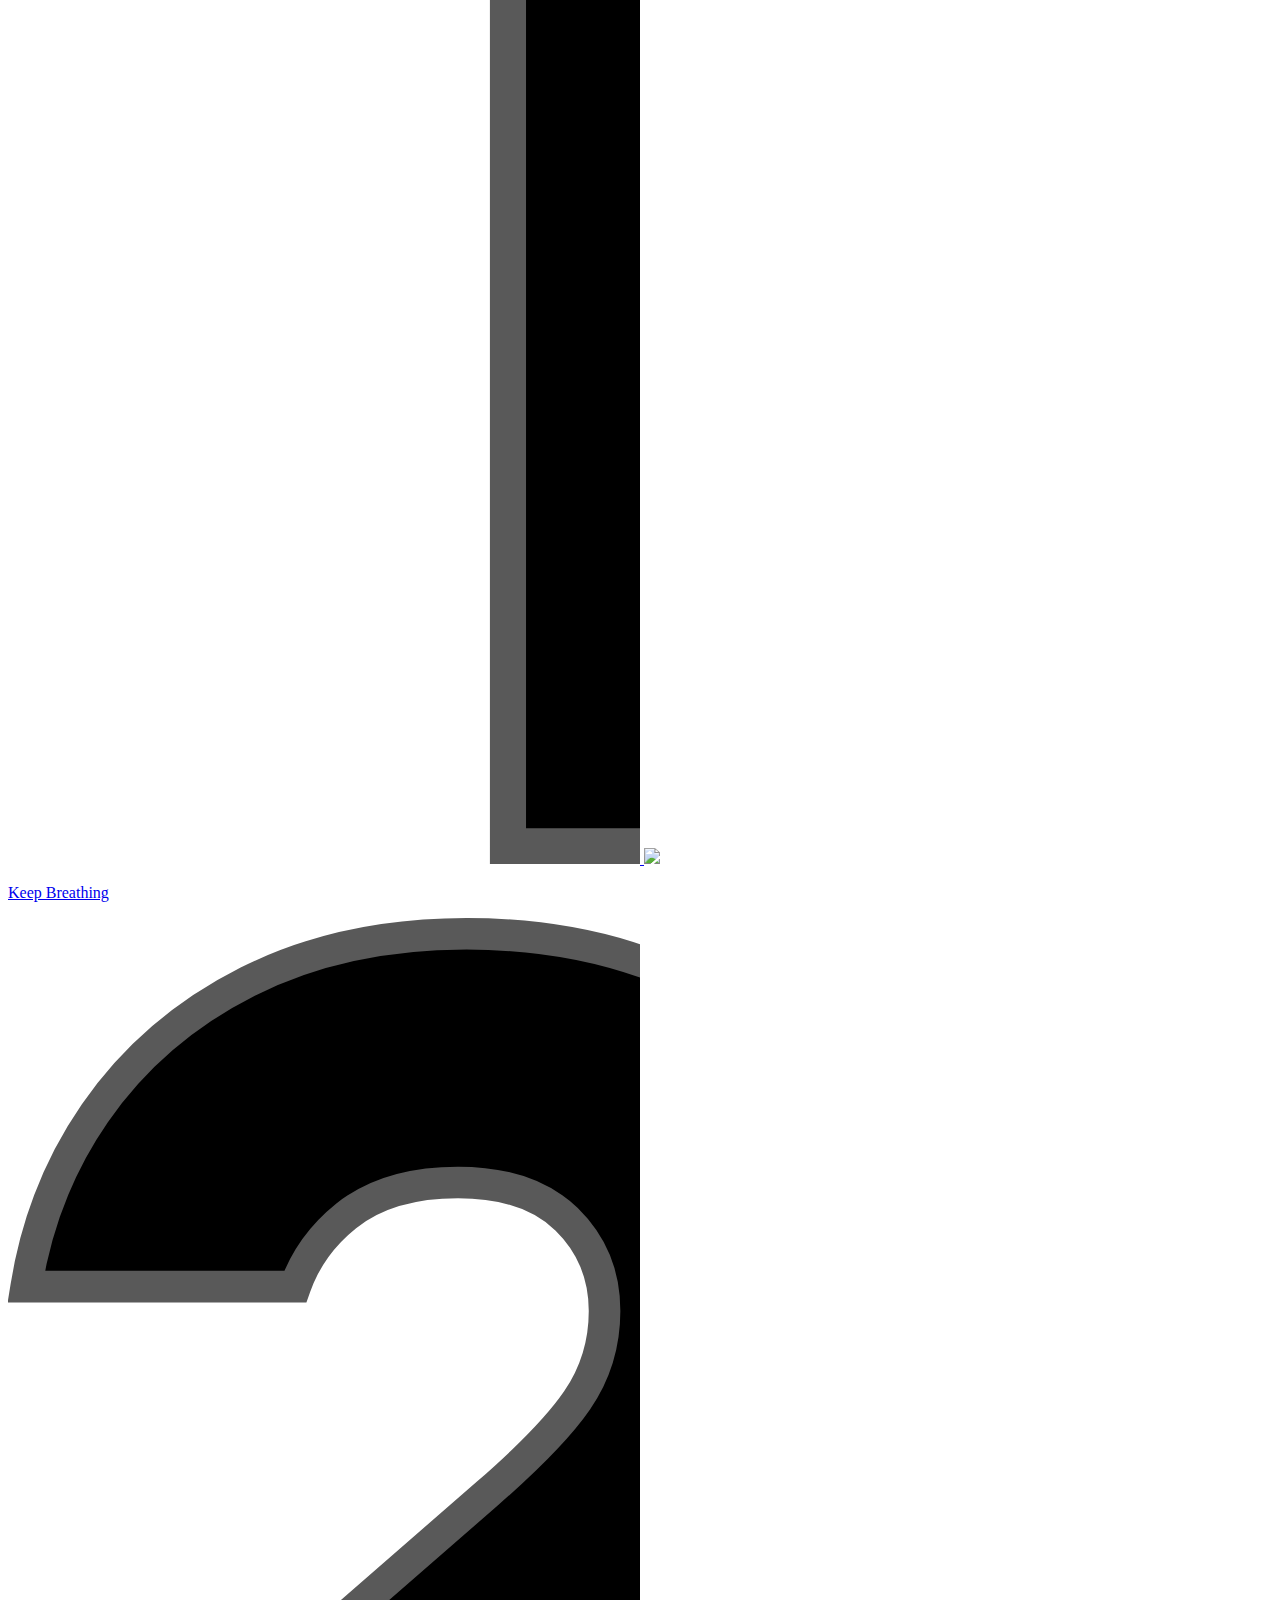
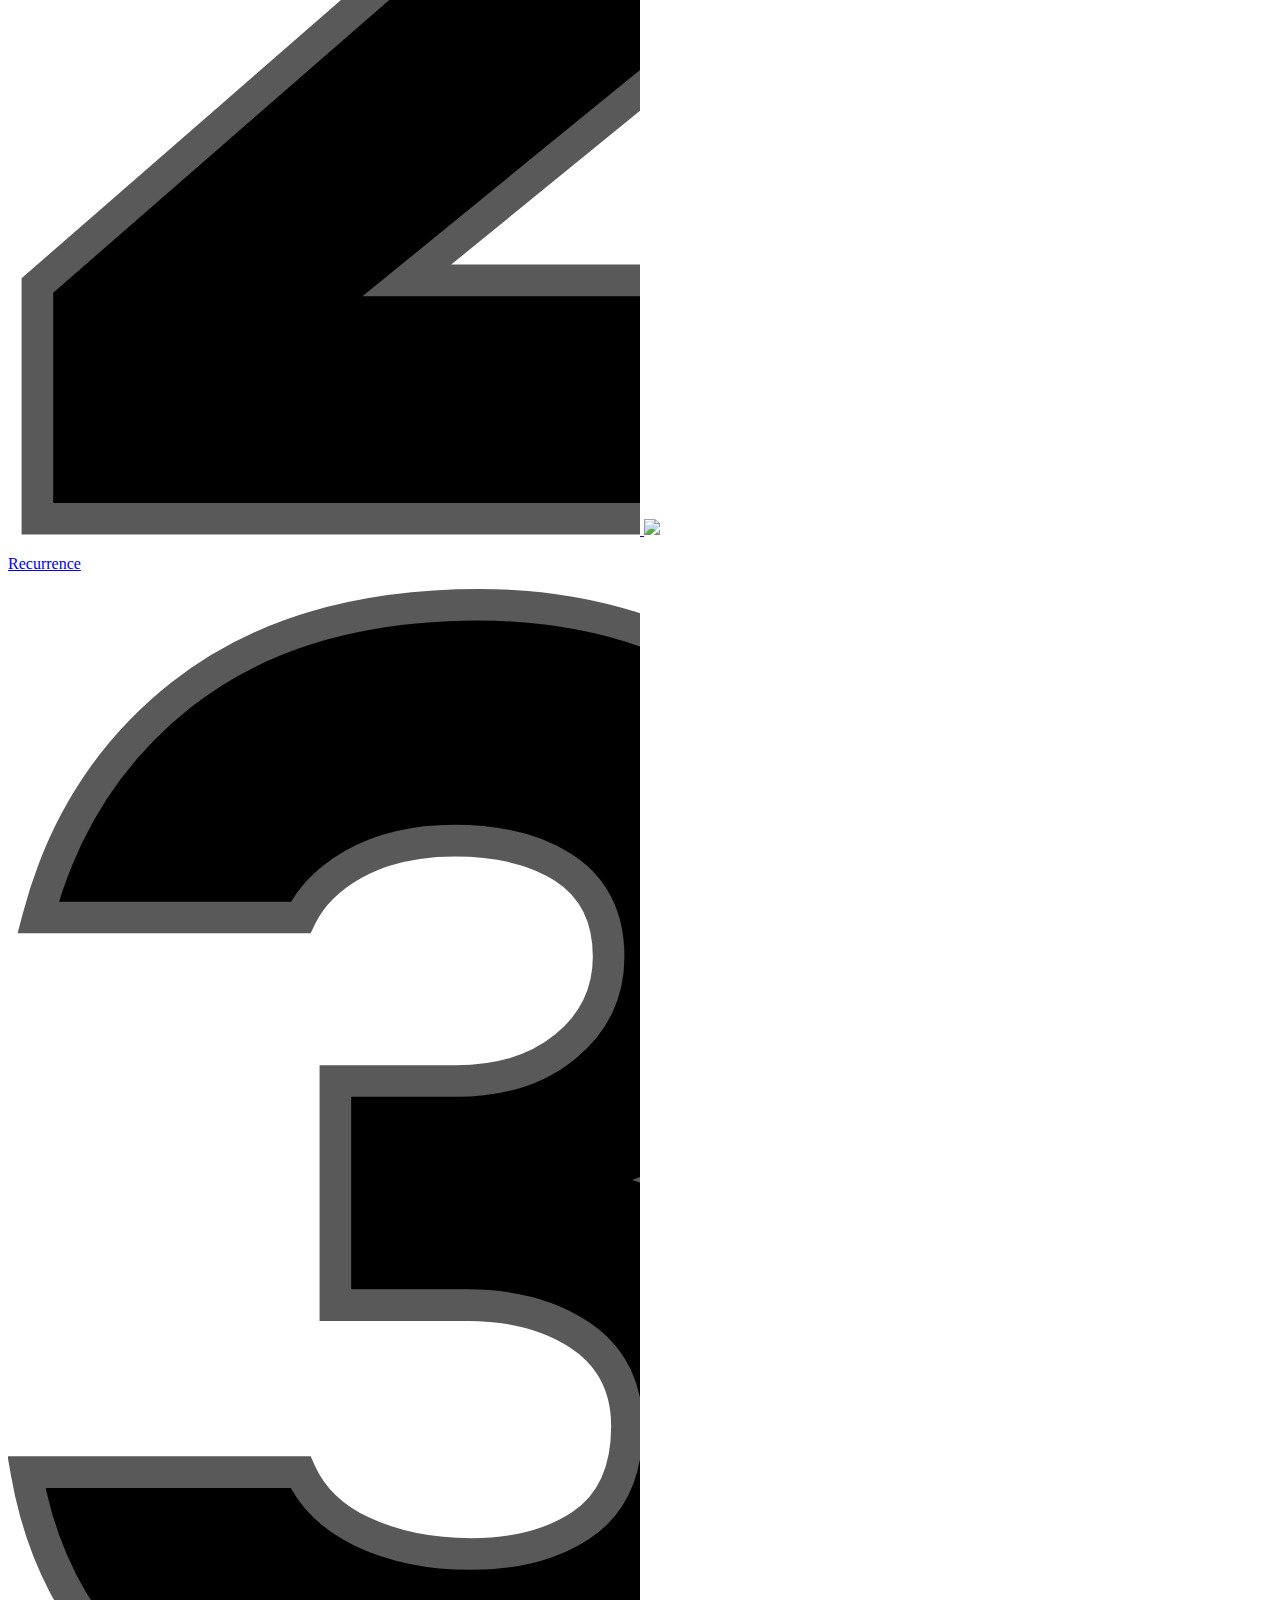
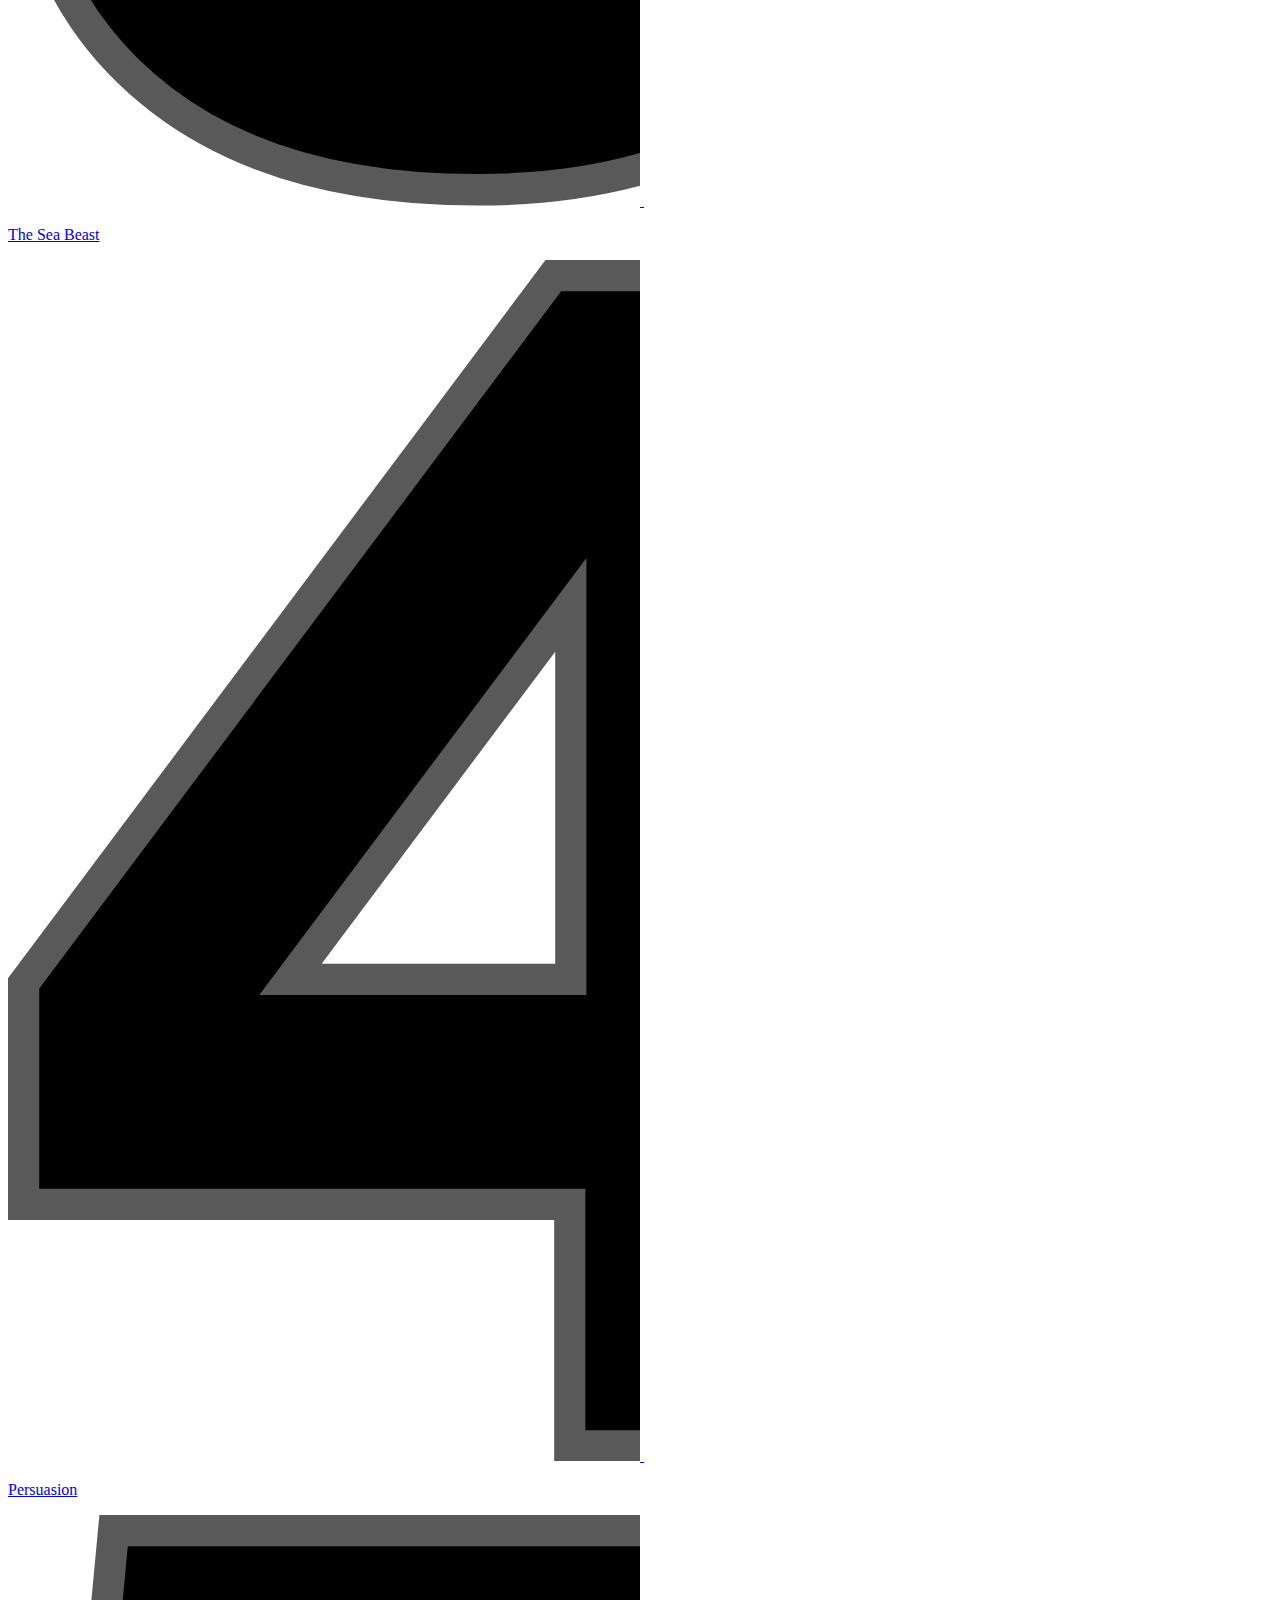
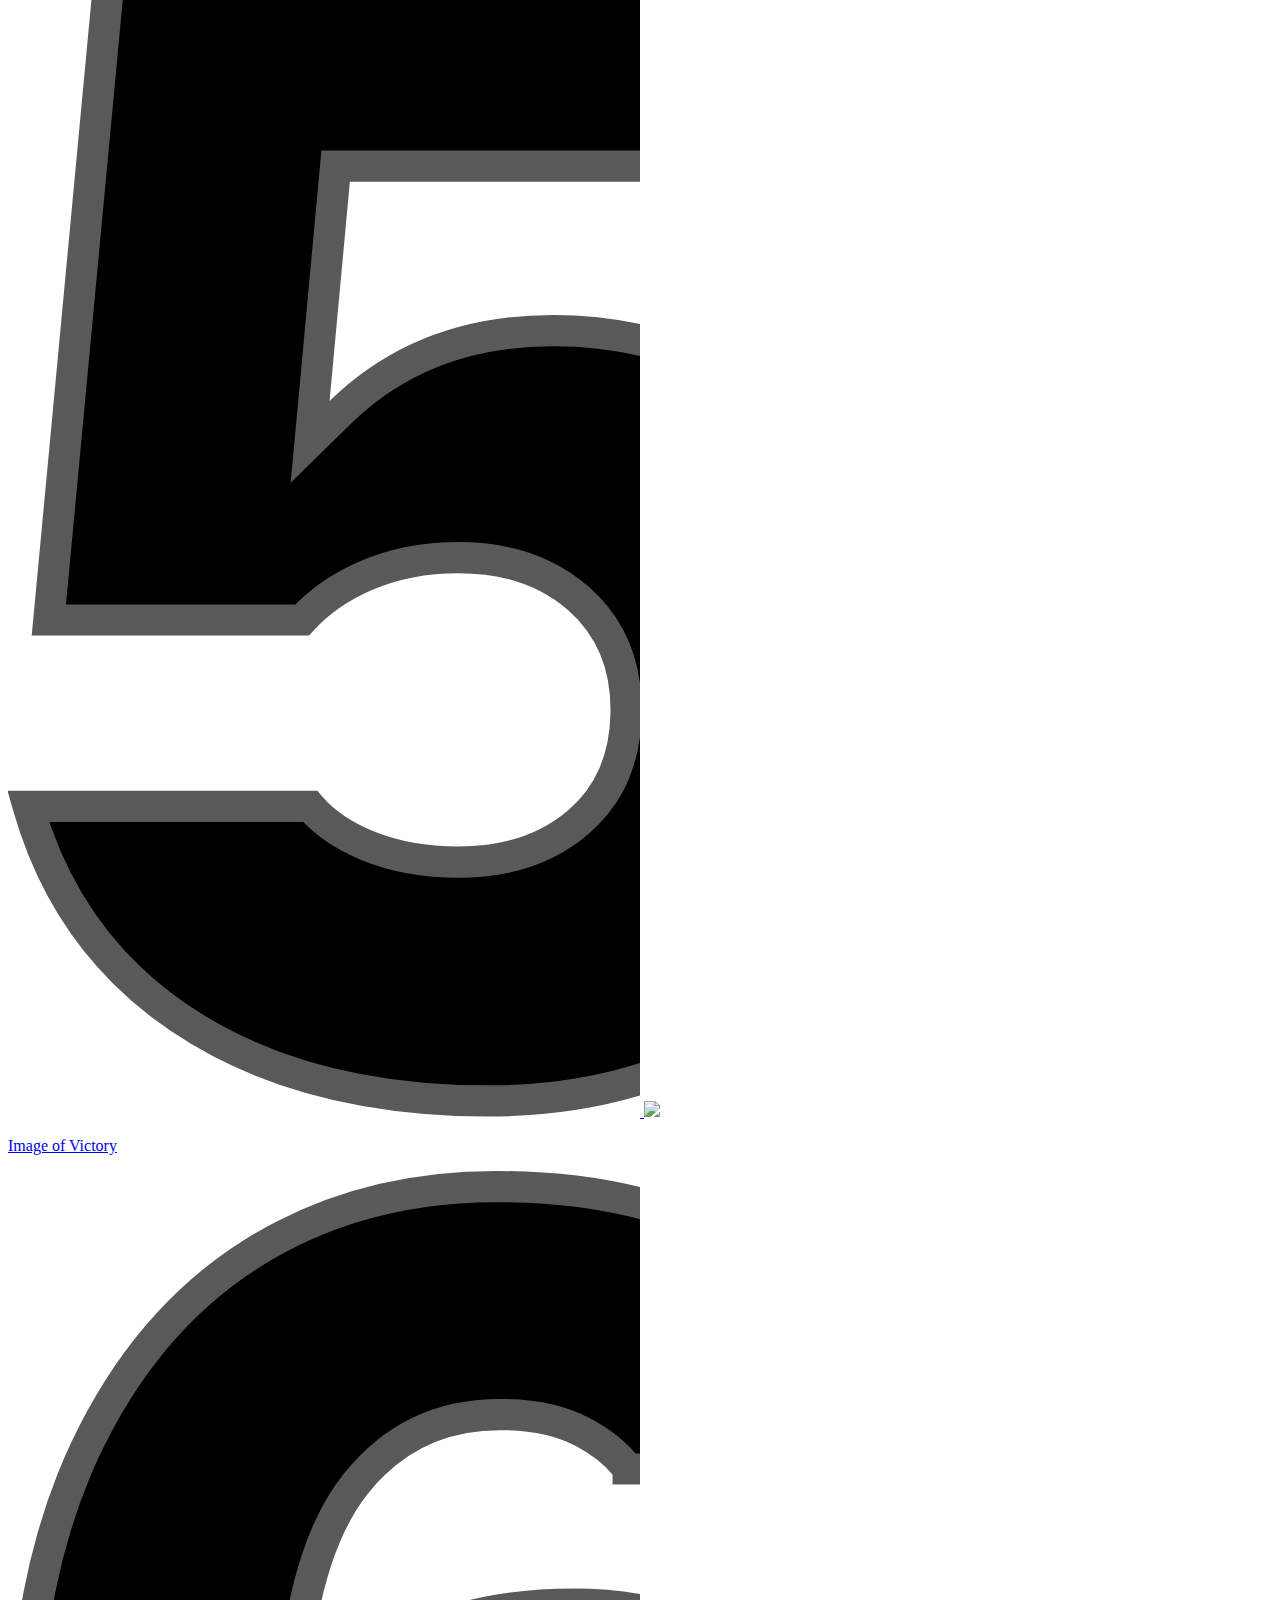
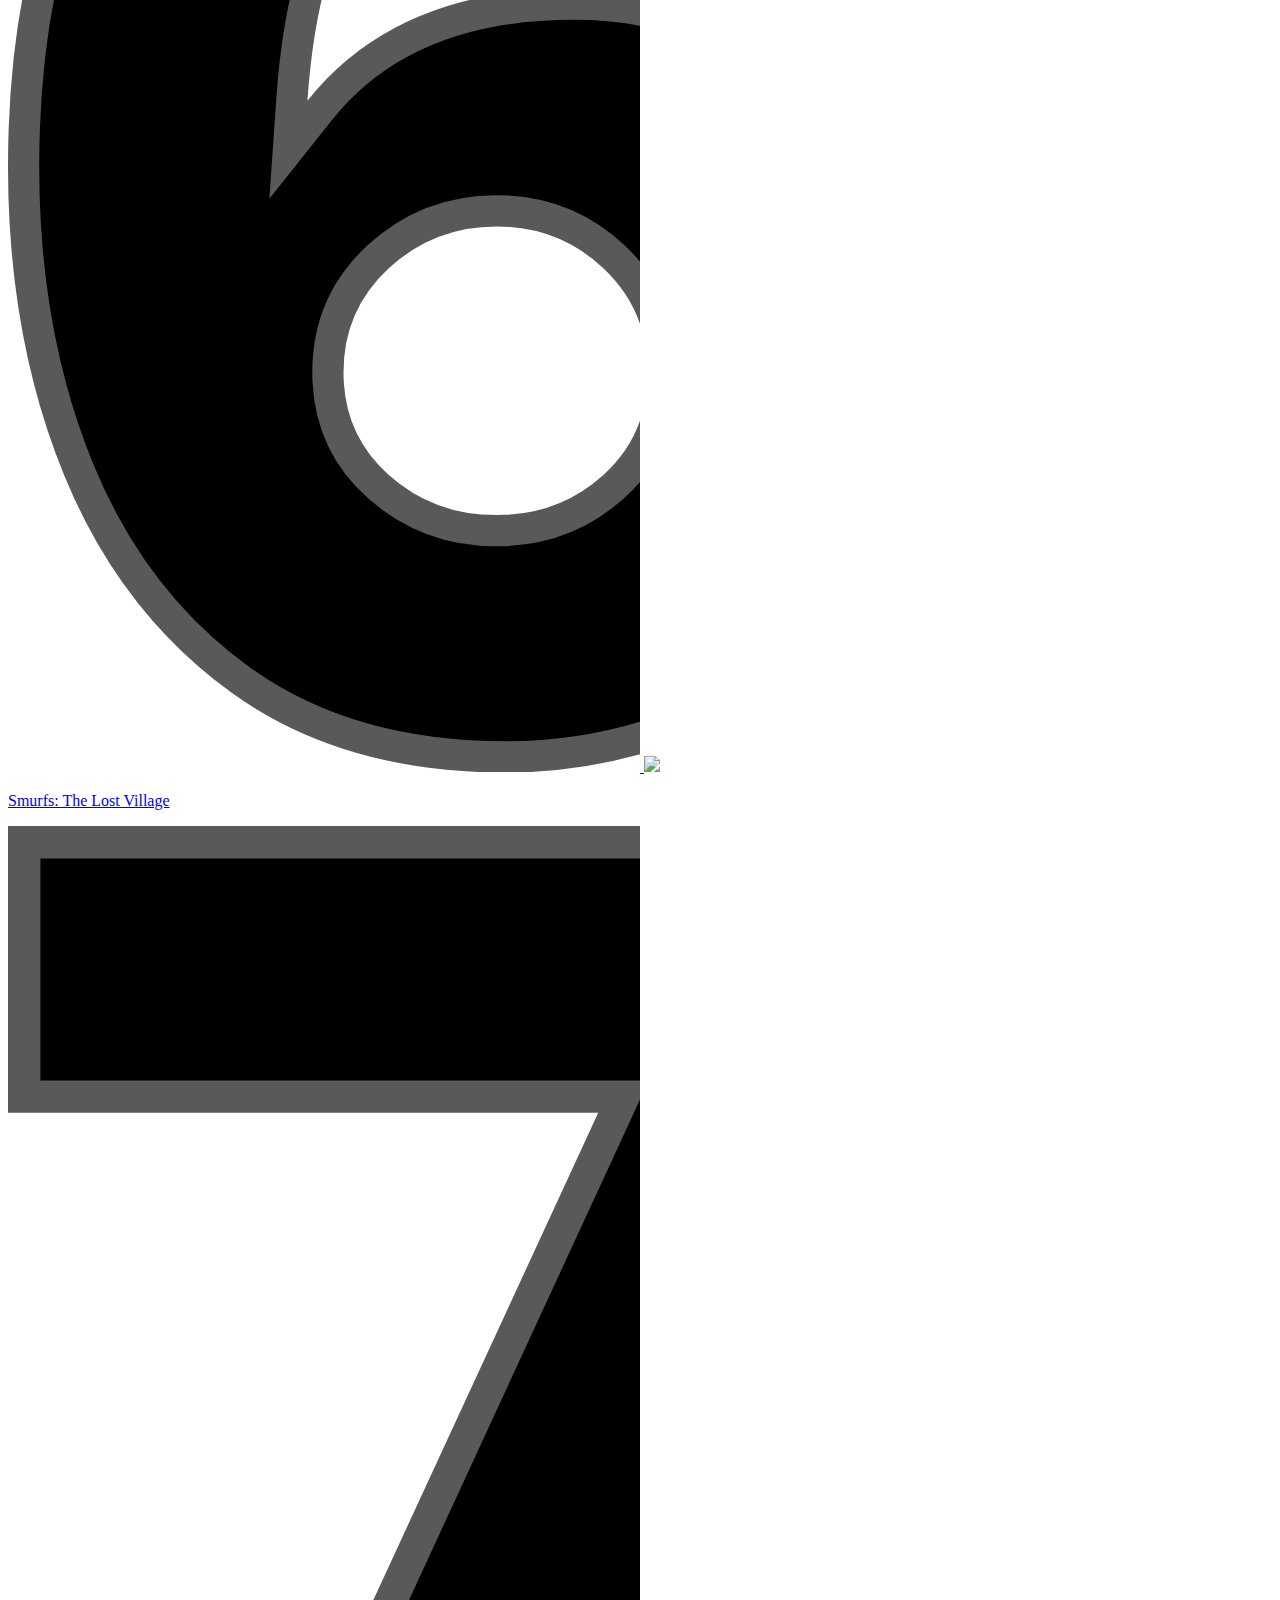
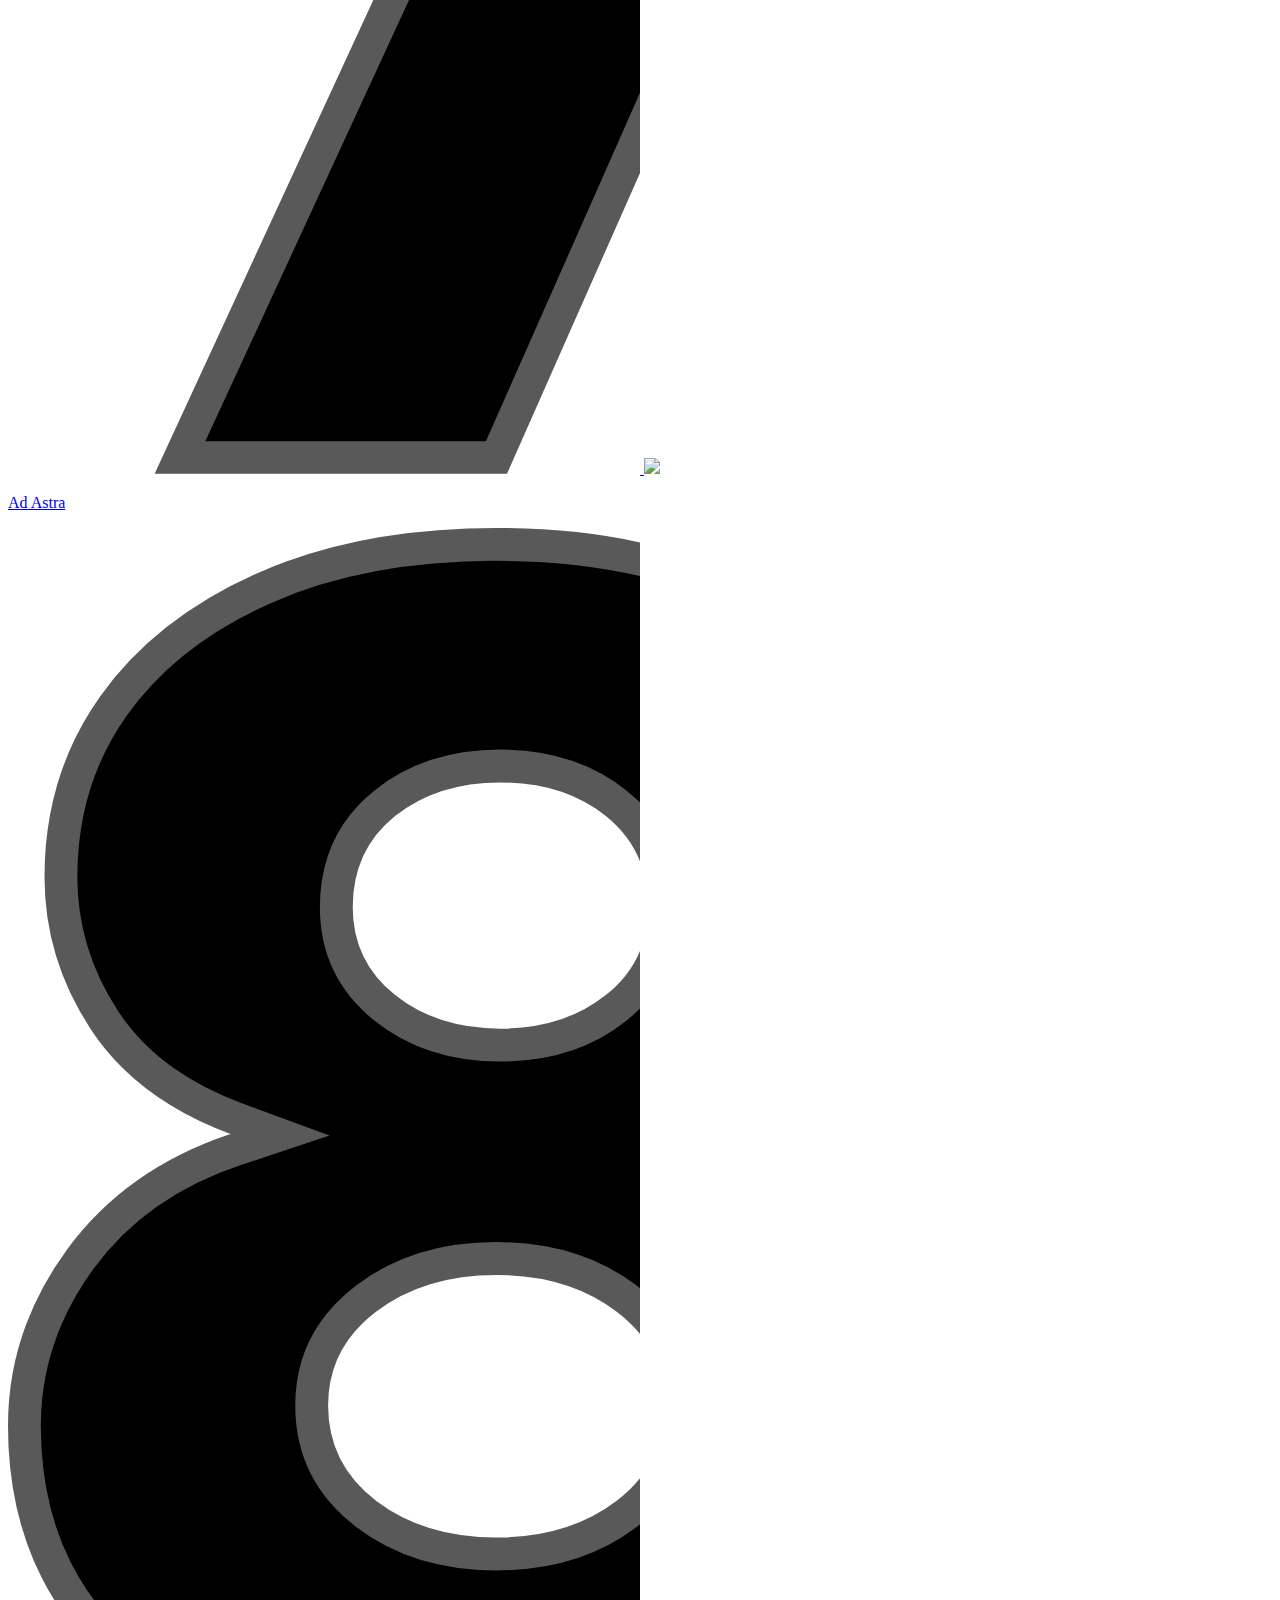
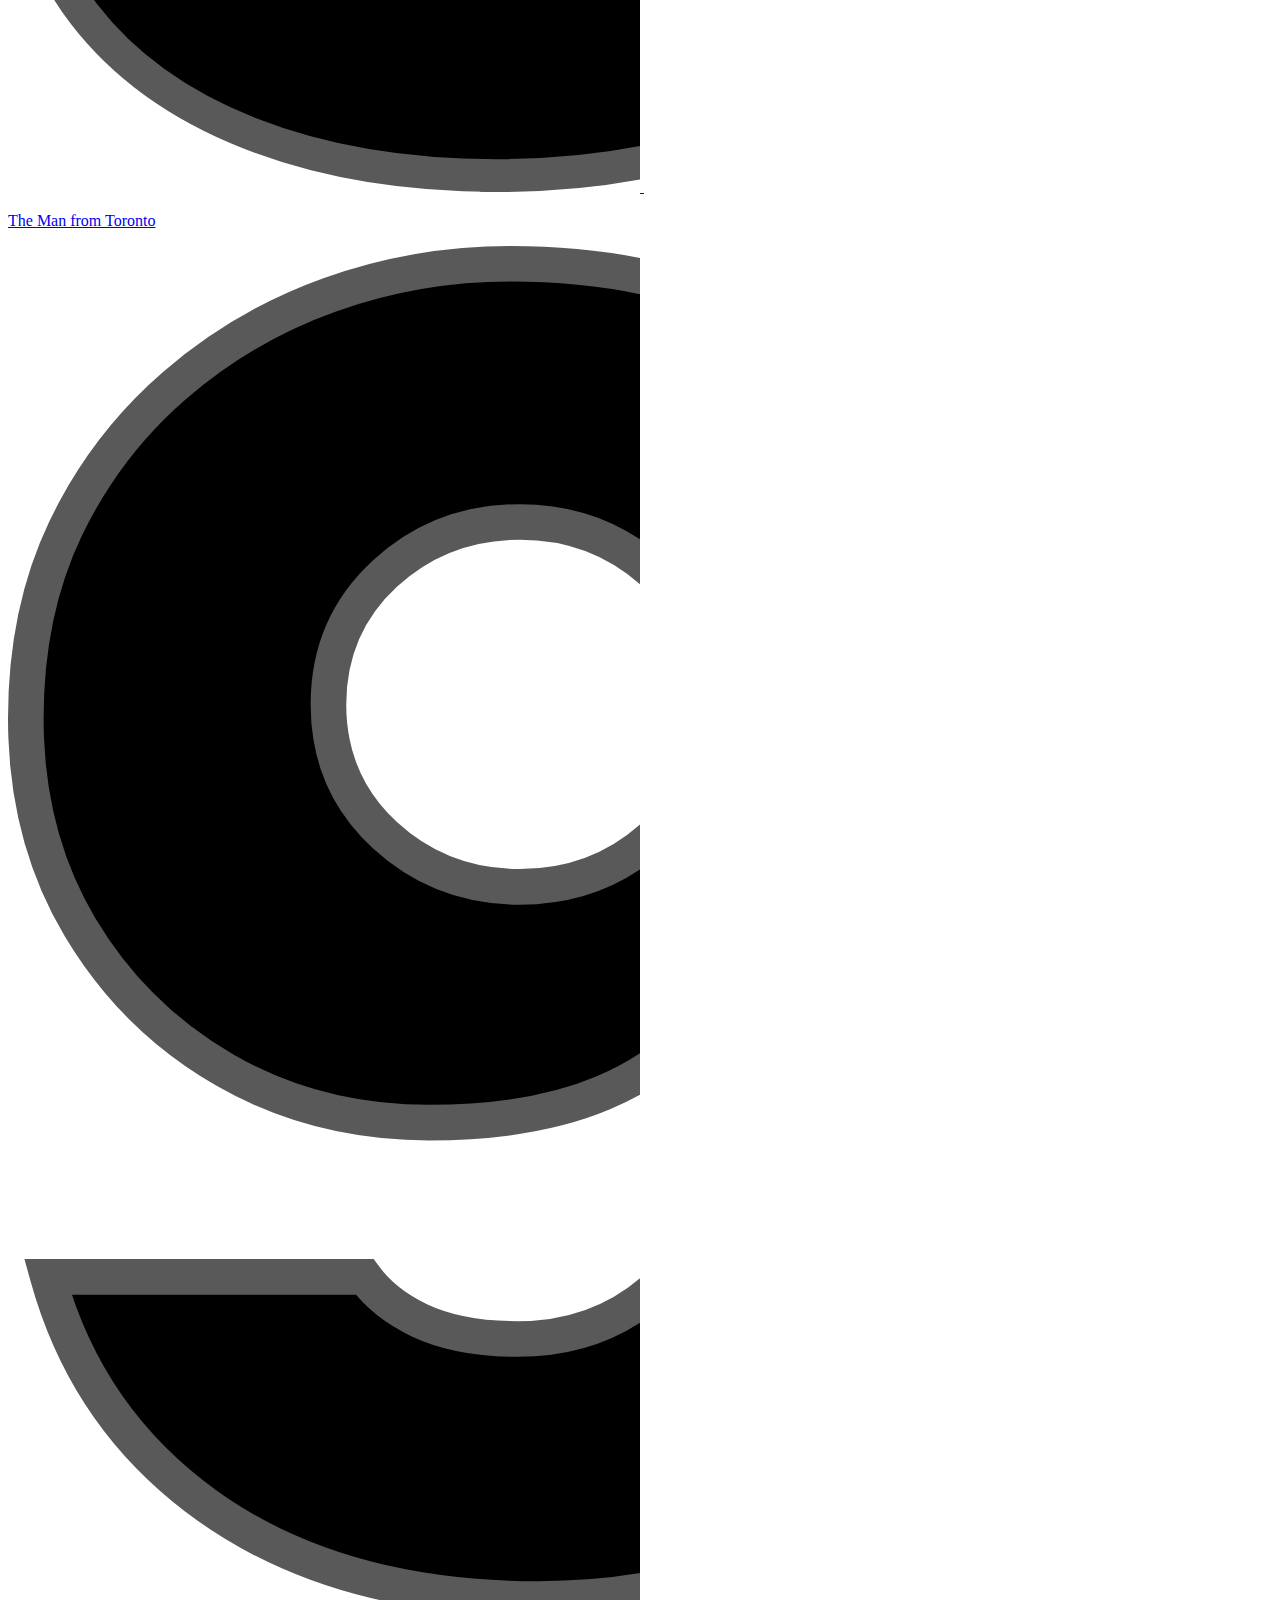
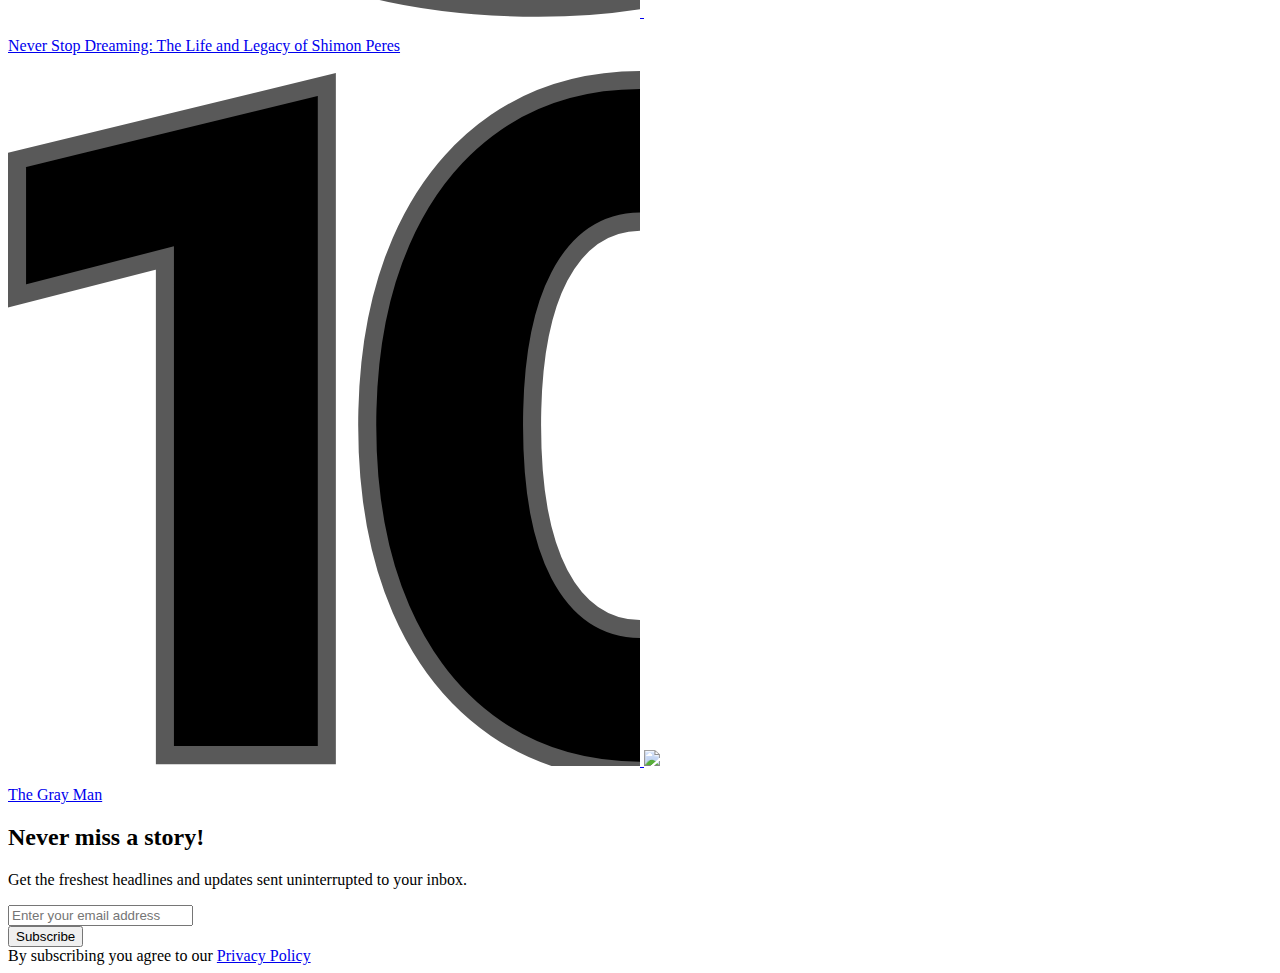
==== commit e9633bb5: "ORDER" ====
--- a/index.html
+++ b/index.html
@@ -24,13 +24,16 @@
                 <div class="offcanvas-body">
                   <ul class="navbar-nav justify-content-end flex-grow-1 pe-3">
                     <li class="nav-item">
-                      <a class="nav-link active" aria-current="page" href="/PAGES/HOME/page1.html" onclick="loadPage(event)">Home</a>
+                      <a class="nav-link" href="/PAGES/LOGIN/login.html" onclick="loadPage(event)">Login</a>
                     </li>
                     <li class="nav-item">
-                      <a class="nav-link" href="/PAGES/BURGERS/page3.html" onclick="loadPage(event)">Food</a>
+                      <a class="nav-link" href="/PAGES/BURGERS/food.html" onclick="aBurger(event)">Food</a>
+                    </li>
+                    <li class="nav-item">
+                      <a class="nav-link" href="/SERVICE/CLASStv.js" onclick="movies(event)">Movies</a>
                     </li>
                     <li class="nav-item dropdown">
-                      <a class="nav-link" href="/PAGES/MOVIES/page2.html" onclick="loadPage(event)">Movies</a>
+                      <a class="nav-link" href="/PAGES/ADMIN/adminn.html" onclick="loadPage(event)">Movies</a>
                     </li>
                   </ul>
                   <form class="d-flex" role="search">
@@ -42,8 +45,7 @@
             </div>
     </header>
 
-    <main id="main_container"></main>
-    <!-- <main id="main_container" class="container-fluid mt-0 text-bg-dark">
+    <main id="main_container" class="container-fluid mt-0 text-bg-dark">
         <div class="container-fluid w-100 px-0 overflow-hidden">
             <video autoplay class=" w-100 px-0 " muted="true" loop poster="video.jpg" id="myVideo">
                 <source src="/VIDEOS/avatar-2-the-way-of-water-trailer-2-james-c.mp4" type="video/mp4">
@@ -171,15 +173,15 @@
         </div>
 
         <div class="row row-cols-2 row-cols-md-10 d-flex">
-            <div class="col-10 col-md-2">
-                <a href="https://www.netflix.com/watch/81160697?trackId=262617323&tctx=4%2C0%2Ca096926f-8921-4ece-ad29-bc800b948f40-9157370%2CGPS_9C07A97EC9C5ABDEF97468484E44A3-F4694D00993BC3-61659558DB_p_1659111451938%2CGPS_9C07A97EC9C5ABDEF97468484E44A3_p_1659111451938%2C%2C%2C%2C81160697" aria-label="The Gray Man" aria-hidden="false">
-                    <svg id="rank-1" width="50%" height="50%" viewBox="-20 0 70 154" class="svg-icon svg-icon-rank-1 top-10-rank">
-                        <path stroke="#595959" stroke-linejoin="square" stroke-width="4" d="M35.377 152H72V2.538L2 19.362v30.341l33.377-8.459V152z"></path>
-                    </svg>
-                    <img class="boxart-image-in-padded-container h-50" src="https://occ-0-3338-1167.1.nflxso.net/dnm/api/v6/evlCitJPPCVCry0BZlEFb5-QjKc/AAAABfGozDAf278YI3yWT9X9kc_4p_v1rbz-lLqZPnNdJQrLOL_vZtYeDdj2gu6B6N4j0H6eX8kRDeH4R4Je3y7J7sicQh2PXtPWTMBga5oNj1QoH2TYrdL5_nkCSPyu5HzQpgxJYA.jpg?r=b60">
-                        <p class="fallback-text">The Gray Man</p>
-                </a>
-            </div>
+          <div class="col-10 col-md-2">
+            <a href="https://www.netflix.com/watch/81160697?trackId=262617323&tctx=4%2C0%2Ca096926f-8921-4ece-ad29-bc800b948f40-9157370%2CGPS_9C07A97EC9C5ABDEF97468484E44A3-F4694D00993BC3-61659558DB_p_1659111451938%2CGPS_9C07A97EC9C5ABDEF97468484E44A3_p_1659111451938%2C%2C%2C%2C81160697" aria-label="The Gray Man" aria-hidden="false">
+              <svg id="rank-1" width="50%" height="50%" viewBox="-20 0 70 154" class="svg-icon svg-icon-rank-1 top-10-rank">
+                <path stroke="#595959" stroke-linejoin="square" stroke-width="4" d="M35.377 152H72V2.538L2 19.362v30.341l33.377-8.459V152z"></path>
+              </svg>
+              <img class="boxart-image-in-padded-container" src="https://occ-0-3338-1167.1.nflxso.net/dnm/api/v6/evlCitJPPCVCry0BZlEFb5-QjKc/AAAABbAOAoXkIVLfagoZEcJuZRnqQHBtoMvXsemVtdY-AXSdPtGCr7m1peuy4FVbp7o6Yydr94KQ4LYktbI6H86G-kePvVIZf-PVDMoHwiSL2GX2Sd4xH5WWLQJQWmw7kgNJ5GCjXg.jpg?r=e22">
+                <p class="fallback-text">Keep Breathing</p>
+            </a>
+          </div>
             <div class="col-10 col-md-2">
                 <a href="https://www.netflix.com/watch/81259570?trackId=262617323&tctx=4%2C1%2Ca096926f-8921-4ece-ad29-bc800b948f40-9157370%2CGPS_9C07A97EC9C5ABDEF97468484E44A3-F4694D00993BC3-61659558DB_p_1659111451938%2CGPS_9C07A97EC9C5ABDEF97468484E44A3_p_1659111451938%2C%2C%2C%2C81259570" aria-label="Recurrence" aria-hidden="false">
                     <svg id="rank-2" width="50%" height="50%" viewBox="0 0 80 154" class="svg-icon svg-icon-rank-2 top-10-rank">
@@ -252,8 +254,47 @@
                         <p class="fallback-text">Never Stop Dreaming: The Life and Legacy of Shimon Peres</p>
                 </a>
             </div>
-        </div>
-    </main> -->
+            <div class="col-10 col-md-2">
+              <a href="https://www.netflix.com/watch/81160697?trackId=262617323&tctx=4%2C0%2C31472668-eef9-4d92-a003-ab9bca75ab16-33078396%2CGPS_9C07A97EC9C5ABDEF97468484E44A3-F4694D00993BC3-9AF1E146C8_p_1659207143105%2CGPS_9C07A97EC9C5ABDEF97468484E44A3_p_1659207143105%2C%2C%2C%2C81160697" aria-label="Never Stop Dreaming: The Life and Legacy of Shimon Peres" tabindex="-1" aria-hidden="true">
+                <svg id="rank-10" width="50%" height="50%" viewBox="0 0 140 154" class="svg-icon svg-icon-rank-10 top-10-rank">
+                  <path stroke="#595959" stroke-linejoin="square" stroke-width="4" d="M34.757 151.55h35.869V2.976L2 19.687v30.14l32.757-8.41v110.132zm105.53 3.45c12.394 0 23.097-3.12 32.163-9.353 9.093-6.25 16.11-15.047 21.066-26.43C198.5 107.766 201 94.196 201 78.5c0-15.698-2.5-29.266-7.484-40.716-4.955-11.384-11.973-20.18-21.066-26.431C163.384 5.119 152.681 2 140.287 2c-12.393 0-23.096 3.12-32.162 9.353-9.093 6.25-16.11 15.047-21.066 26.43-4.984 11.45-7.484 25.02-7.484 40.717 0 15.698 2.5 29.266 7.484 40.716 4.955 11.384 11.973 20.18 21.066 26.431 9.066 6.234 19.769 9.353 32.162 9.353zm0-31.368c-7.827 0-13.942-4.147-18.15-12.178-4.053-7.736-6.047-18.713-6.047-32.954s1.994-25.218 6.047-32.954c4.208-8.03 10.323-12.178 18.15-12.178 7.827 0 13.943 4.147 18.15 12.178 4.053 7.736 6.048 18.713 6.048 32.954s-1.995 25.218-6.047 32.954c-4.208 8.03-10.324 12.178-18.15 12.178z"></path>
+                </svg>
+                <img class="boxart-image-in-padded-container" src="https://occ-0-3338-1167.1.nflxso.net/dnm/api/v6/evlCitJPPCVCry0BZlEFb5-QjKc/AAAABV9OLs50VLtqTFEjr58rnD1il-X1c3Y-0d_Zxon96Wfy30Mj3mDeSdaIeR5yhSIn8Sy4UmG72lP9-4lt1F3f-pnBMJHVzcJ2ys3FScvUQqqrbzAecTXNsdxt_gJfJrHzzEU6dA.jpg?r=ccb">
+                  <p class="fallback-text">The Gray Man</p>
+              </a>
+            </div>
+        </div>
+        <section class="pb-0 pt-3 mt-1">
+          <div class="container d-block">
+            <div class="row">
+              <div class="col">
+                <div class="bg-dark p-3 p-sm-4 rounded-3 position-relative overflow-hidden">
+                  <div class="row">
+                    <div class="col-md-8 col-lg-6 mx-auto text-center py-5 position-relative">
+                      <!-- Title -->
+                      <h2 class="display-6 text-white">Never miss a story!</h2>
+                      <p class="text-white">Get the freshest headlines and updates sent uninterrupted to your inbox.</p>
+                      <!-- Form -->
+                      <form class="row row-cols-sm-auto g-2 align-items-center justify-content-center mt-3">
+                        <div class="col-12">
+                          <input type="email" class="form-control" placeholder="Enter your email address">
+                        </div>
+                        <div class="col-12">
+                          <button type="submit" class="btn btn-primary m-0">Subscribe</button>
+                        </div>
+                        <div class="form-text text-white opacity-6 mt-2">By subscribing you agree to our 
+                          <a href="#" class="text-decoration-underline text-reset">Privacy Policy</a>
+                        </div>
+                      </form>
+                    </div>
+                  </div>
+                </div>
+              </div>
+            </div>
+          </div>
+        </section>
+
+    </main>
 
             <!-- <div class="boxart-size-7x10 boxart-container boxart-rounded">
             <svg id="rank-1" width="100%" height="100%" viewBox="-20 0 70 154" class="svg-icon svg-icon-rank-1 top-10-rank">
@@ -266,6 +307,6 @@
 
     <footer class="fixed-bottom"></footer>
     <script src="https://cdn.jsdelivr.net/npm/bootstrap@5.2.0/dist/js/bootstrap.bundle.min.js" integrity="sha384-A3rJD856KowSb7dwlZdYEkO39Gagi7vIsF0jrRAoQmDKKtQBHUuLZ9AsSv4jD4Xa" crossorigin="anonymous"></script>
-    <script src="/PAGES/page1/page1.js"></script>
+    <script src="/PAGES/HOME/home.js"></script>
 </body>
 </html>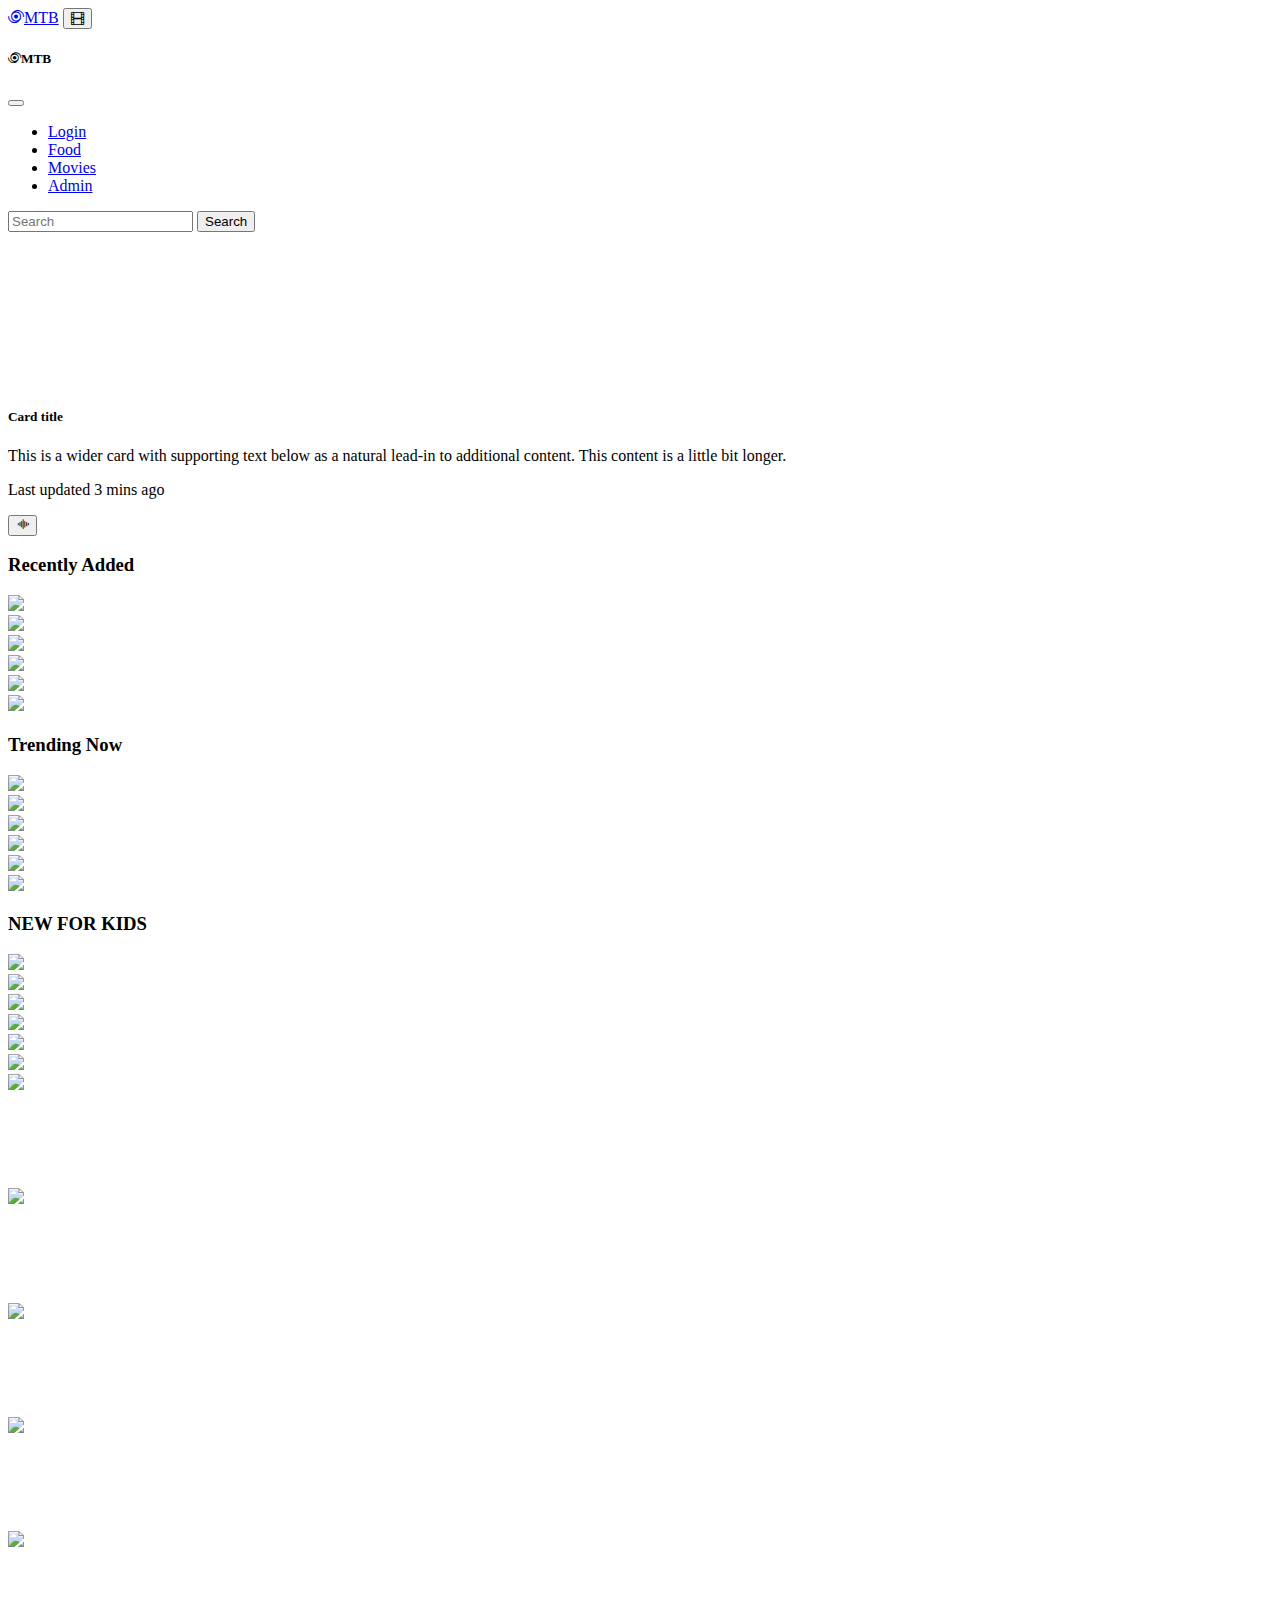
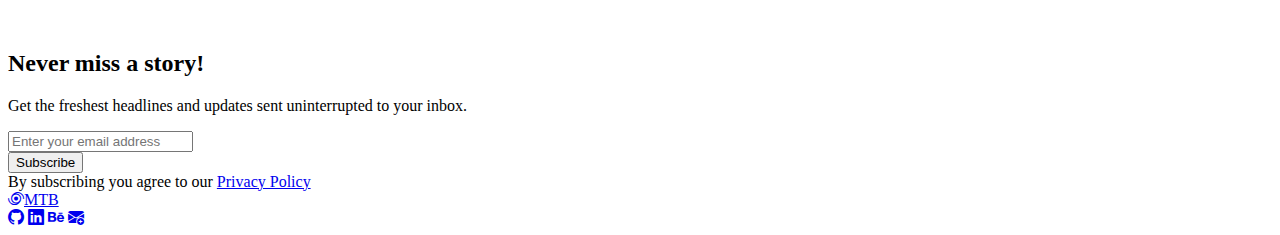
==== commit 5f830b4a: "ready" ====
--- a/index.html
+++ b/index.html
@@ -6,13 +6,13 @@
     <meta name="viewport" content="width=device-width, initial-scale=1.0">
     <link href="https://cdn.jsdelivr.net/npm/bootstrap@5.2.0/dist/css/bootstrap.min.css" rel="stylesheet" integrity="sha384-gH2yIJqKdNHPEq0n4Mqa/HGKIhSkIHeL5AyhkYV8i59U5AR6csBvApHHNl/vI1Bx" crossorigin="anonymous">
     <link rel="stylesheet" href="https://cdn.jsdelivr.net/npm/bootstrap-icons@1.9.1/font/bootstrap-icons.css">
-    <link rel="stylesheet" href="/PAGES/page1/page1.css">
+    <link rel="stylesheet" href="/PAGES/HOME/home.css">
     <title>MTB.com</title>
 </head>
 <body class="m-0 p-0 bg-black">
     <header class="navbar navbar-dark bg-black fixed-top shadow-5-strong opacity-50">
             <div class="container-fluid">
-              <a class="navbar-brand" href="#"><i class="bi bi-tropical-storm"></i>MTB</a>
+              <a class="navbar-brand text-danger" href="#"><i class="bi bi-tropical-storm"></i>MTB</a>
               <button class="navbar-toggler" type="button" data-bs-toggle="offcanvas" data-bs-target="#offcanvasDarkNavbar" aria-controls="offcanvasDarkNavbar">
                 <i class="navbar-toggler-bi bi-film"></i>
               </button>
@@ -24,16 +24,16 @@
                 <div class="offcanvas-body">
                   <ul class="navbar-nav justify-content-end flex-grow-1 pe-3">
                     <li class="nav-item">
-                      <a class="nav-link" href="/PAGES/LOGIN/login.html" onclick="loadPage(event)">Login</a>
+                      <a class="nav-link" href="/PAGES/LOGIN/login.html" onclick="changeMainContent(Login)">Login</a>
                     </li>
                     <li class="nav-item">
-                      <a class="nav-link" href="/PAGES/BURGERS/food.html" onclick="aBurger(event)">Food</a>
+                      <a class="nav-link" href="/PAGES/BURGERS/food.html" onclick="changeMainContent(value)">Food</a>
                     </li>
                     <li class="nav-item">
-                      <a class="nav-link" href="/SERVICE/CLASStv.js" onclick="movies(event)">Movies</a>
+                      <a class="nav-link" href="/PAGES/MOVIES/movie.html" onclick="movies(event)">Movies</a>
                     </li>
                     <li class="nav-item dropdown">
-                      <a class="nav-link" href="/PAGES/ADMIN/adminn.html" onclick="loadPage(event)">Movies</a>
+                      <a class="nav-link" href="/PAGES/ADMIN/adminn.html" onclick="loadPage(event)">Admin</a>
                     </li>
                   </ul>
                   <form class="d-flex" role="search">
@@ -45,9 +45,15 @@
             </div>
     </header>
 
+    <main>
+      <div id="div_container">
+     
+      </div>
+    </main>
+    
     <main id="main_container" class="container-fluid mt-0 text-bg-dark">
         <div class="container-fluid w-100 px-0 overflow-hidden">
-            <video autoplay class=" w-100 px-0 " muted="true" loop poster="video.jpg" id="myVideo">
+            <video autoplay class="w-100 px-0" muted="true" loop poster="video.jpg" id="myVideo">
                 <source src="/VIDEOS/avatar-2-the-way-of-water-trailer-2-james-c.mp4" type="video/mp4">
             </video>
             <div class="card-img-overlay pt-5 m-5">
@@ -172,115 +178,83 @@
           </div>
         </div>
 
-        <div class="row row-cols-2 row-cols-md-10 d-flex">
-          <div class="col-10 col-md-2">
-            <a href="https://www.netflix.com/watch/81160697?trackId=262617323&tctx=4%2C0%2Ca096926f-8921-4ece-ad29-bc800b948f40-9157370%2CGPS_9C07A97EC9C5ABDEF97468484E44A3-F4694D00993BC3-61659558DB_p_1659111451938%2CGPS_9C07A97EC9C5ABDEF97468484E44A3_p_1659111451938%2C%2C%2C%2C81160697" aria-label="The Gray Man" aria-hidden="false">
-              <svg id="rank-1" width="50%" height="50%" viewBox="-20 0 70 154" class="svg-icon svg-icon-rank-1 top-10-rank">
-                <path stroke="#595959" stroke-linejoin="square" stroke-width="4" d="M35.377 152H72V2.538L2 19.362v30.341l33.377-8.459V152z"></path>
-              </svg>
-              <img class="boxart-image-in-padded-container" src="https://occ-0-3338-1167.1.nflxso.net/dnm/api/v6/evlCitJPPCVCry0BZlEFb5-QjKc/AAAABbAOAoXkIVLfagoZEcJuZRnqQHBtoMvXsemVtdY-AXSdPtGCr7m1peuy4FVbp7o6Yydr94KQ4LYktbI6H86G-kePvVIZf-PVDMoHwiSL2GX2Sd4xH5WWLQJQWmw7kgNJ5GCjXg.jpg?r=e22">
-                <p class="fallback-text">Keep Breathing</p>
-            </a>
-          </div>
-            <div class="col-10 col-md-2">
-                <a href="https://www.netflix.com/watch/81259570?trackId=262617323&tctx=4%2C1%2Ca096926f-8921-4ece-ad29-bc800b948f40-9157370%2CGPS_9C07A97EC9C5ABDEF97468484E44A3-F4694D00993BC3-61659558DB_p_1659111451938%2CGPS_9C07A97EC9C5ABDEF97468484E44A3_p_1659111451938%2C%2C%2C%2C81259570" aria-label="Recurrence" aria-hidden="false">
-                    <svg id="rank-2" width="50%" height="50%" viewBox="0 0 80 154" class="svg-icon svg-icon-rank-2 top-10-rank">
-                        <path stroke="#595959" stroke-linejoin="square" stroke-width="4" d="M3.72 152H113v-30.174H50.484l4.355-3.55 29.453-24.012c5.088-4.124 9.748-8.459 13.983-13.004 4.16-4.464 7.481-9.339 9.972-14.629 2.449-5.203 3.678-11.113 3.678-17.749 0-9.428-2.294-17.627-6.875-24.645-4.597-7.042-10.941-12.494-19.07-16.376C77.803 3.957 68.496 2 58.036 2 47.591 2 38.37 4.023 30.347 8.06c-8.015 4.032-14.457 9.578-19.352 16.654-4.492 6.493-7.389 13.803-8.693 21.952h34.055c1.236-3.52 3.398-6.52 6.459-8.97 3.54-2.834 8.277-4.224 14.147-4.224 5.93 0 10.552 1.537 13.76 4.681 3.181 3.12 4.791 7.024 4.791 11.594 0 4.151-1.16 7.934-3.468 11.298-2.192 3.194-5.987 7.124-11.405 11.84L3.72 122.465V152z"></path>
-                    </svg>
-                    <img class="boxart-image-in-padded-container" src="https://occ-0-3338-1167.1.nflxso.net/dnm/api/v6/evlCitJPPCVCry0BZlEFb5-QjKc/AAAABawbyfRhp99In9-VfZ8buwfOFfiEk0Zq9uAsPlulYpKD1YuQfMoS5rV9S6tMcIeX0drmQygHwOYhbPoe02uV8JpyLrwN6u0Y-o6K9Ei7X1u7O74G9M50uE9k5sZjJ7zlDLWEOw.jpg?r=edd">
-                        <p class="fallback-text">Recurrence</p>
-                </a>
-            </div>
-            <div class="col-10 col-md-2">
-                <a href="https://www.netflix.com/watch/81018682?trackId=262617323&tctx=4%2C2%2Ca096926f-8921-4ece-ad29-bc800b948f40-9157370%2CGPS_9C07A97EC9C5ABDEF97468484E44A3-F4694D00993BC3-61659558DB_p_1659111451938%2CGPS_9C07A97EC9C5ABDEF97468484E44A3_p_1659111451938%2C%2C%2C%2C81018682" aria-label="The Sea Beast" aria-hidden="false"><div class="boxart-size-7x10 boxart-container boxart-rounded">
-                    <svg id="rank-3" width="50%" height="50%" viewBox="0 0 80 154" class="svg-icon svg-icon-rank-3 top-10-rank">
-                        <path stroke="#595959" stroke-linejoin="square" stroke-width="4" d="M3.809 41.577h33.243c1.3-2.702 3.545-4.947 6.674-6.72 3.554-2.015 7.83-3.01 12.798-3.01 5.555 0 10.14 1.11 13.723 3.376 3.839 2.427 5.782 6.283 5.782 11.315 0 4.553-1.853 8.395-5.473 11.38-3.547 2.926-8.18 4.37-13.821 4.37H41.44v28.366h16.77c5.572 0 10.275 1.227 14.068 3.711 4.02 2.633 6.071 6.581 6.071 11.616 0 5.705-1.943 9.975-5.853 12.562-3.658 2.42-8.292 3.61-13.863 3.61-5.205 0-9.82-.94-13.827-2.836-3.698-1.75-6.32-4.272-7.785-7.529H2.33c2.096 12.089 7.761 21.65 17.028 28.78C29.242 148.175 42.594 152 59.476 152c10.706 0 20.175-1.783 28.42-5.337 8.185-3.528 14.575-8.486 19.208-14.884 4.595-6.346 6.896-13.938 6.896-22.837 0-6.952-1.93-13.494-5.81-19.666-3.815-6.07-9.68-10.367-17.683-12.908l-5.46-1.735 5.353-2.04c6.659-2.538 11.667-6.338 15.083-11.412 3.431-5.096 5.142-10.806 5.142-17.181 0-8.471-2.262-15.778-6.787-21.985-4.574-6.275-10.7-11.17-18.408-14.696C77.683 3.775 69.109 2 59.687 2 44.084 2 31.515 5.816 21.91 13.415c-9 7.119-15.025 16.486-18.101 28.162z"></path>
-                    </svg>
-                    <img class="boxart-image-in-padded-container" src="https://occ-0-3338-1167.1.nflxso.net/dnm/api/v6/evlCitJPPCVCry0BZlEFb5-QjKc/AAAABdlqeLEvk4bxt-OXg5pcIko30Pl7lBWMfjtImJ-UitsDVobQw9lzvlKoh7MOAetCiGajrb3L-6aR_EvM5EjxdruxdPzluTVeFYPtdCnOl7EmBfIcftPFhyRTscfOVNB33Kphgw.jpg?r=41e" alt="">
-                        <p class="fallback-text">The Sea Beast</p>
-                </a>
-            </div>
-            <div class="col-10 col-md-2">
-                <a href="https://www.netflix.com/watch/81410649?trackId=262617323&tctx=4%2C3%2Ca096926f-8921-4ece-ad29-bc800b948f40-9157370%2CGPS_9C07A97EC9C5ABDEF97468484E44A3-F4694D00993BC3-61659558DB_p_1659111451938%2CGPS_9C07A97EC9C5ABDEF97468484E44A3_p_1659111451938%2C%2C%2C%2C81410649" aria-label="Persuasion" aria-hidden="false">
-                    <svg id="rank-4" width="50%" height="50%" viewBox="0 0 81 154" class="svg-icon svg-icon-rank-4 top-10-rank">
-                        <path stroke="#595959" stroke-linejoin="square" stroke-width="4" d="M72 152h35.333v-30.977H128V92.497h-20.667V2H69.89L2 92.712v28.311h70V152zM36.202 92.188l35.93-47.998v47.998h-35.93z"></path>
-                    </svg>
-                    <img class="boxart-image-in-padded-container" src="https://occ-0-3338-1167.1.nflxso.net/dnm/api/v6/evlCitJPPCVCry0BZlEFb5-QjKc/AAAABeEvkRER4apPxlSJfcoDDDQm2K99-Ogf2aWzTkMQUU983dWnGrxg63hXMC5m0gHHnJuTRjhNrovJxE_J0zxC3pNCtF_nKfMdFJ35P8ceS1c-MuFPa5cQv0HkS--dmqLfhtEz_Q.jpg?r=cf3" alt="">
-                        <p class="fallback-text">Persuasion</p>
-                </a>
-            </div>
-            <div class="col-10 col-md-2">
-                <a href="https://www.netflix.com/watch/81578248?trackId=262639554&tctx=4%2C4%2Ca096926f-8921-4ece-ad29-bc800b948f40-9157370%2CGPS_9C07A97EC9C5ABDEF97468484E44A3-F4694D00993BC3-61659558DB_p_1659111451938%2CGPS_9C07A97EC9C5ABDEF97468484E44A3_p_1659111451938%2C%2C%2C%2C81578248" aria-label="Image of Victory" aria-hidden="false">
-                    <svg id="rank-5" width="50%" height="50%" viewBox="0 0 81 154" class="svg-icon svg-icon-rank-5 top-10-rank">
-                        <path stroke="#595959" stroke-linejoin="square" stroke-width="4" d="M105.588 32.174V2H13.534l-8.3 88.357h32.463c2.145-2.362 4.866-4.254 8.143-5.675 3.585-1.554 7.543-2.328 11.859-2.328 6.247 0 11.418 1.745 15.418 5.255 4.061 3.564 6.104 8.37 6.104 14.265 0 6.041-2.044 10.89-6.121 14.387-3.999 3.43-9.162 5.132-15.401 5.132-4.299 0-8.17-.694-11.601-2.095-3.11-1.268-5.577-2.946-7.368-5.042H2.592c3.308 11.593 9.782 20.623 19.46 27.164C32.472 148.464 45.64 152 61.602 152c10.12 0 19.294-1.99 27.548-5.966 8.198-3.949 14.711-9.718 19.572-17.335 4.844-7.59 7.278-16.95 7.278-28.123 0-9.182-2.013-17.314-6.032-24.431-4.02-7.118-9.514-12.7-16.51-16.775-6.99-4.072-14.849-6.109-23.612-6.109-11.06 0-20.099 3.483-27.234 10.461l-3.892 3.806 3.273-35.354h63.595z"></path>
-                    </svg>
-                    <img class="boxart-image-in-padded-container" src="https://occ-0-3338-1167.1.nflxso.net/dnm/api/v6/evlCitJPPCVCry0BZlEFb5-QjKc/AAAABQg8K4TKzXJRptsLfBqnRGRdYj-Tjws5cn6w3d0eMpybpH7yGX3DBQVv1wPpEsrs4z2Mn9REi94KITcxKiT_yOxluQbYwt3gM9wl.webp?r=355">
-                        <p class="fallback-text">Image of Victory</p>
-                </a>
-            </div>
-            <div class="col-10 col-md-2">
-                <a href="https://www.netflix.com/watch/80121839?trackId=262617323&tctx=4%2C5%2Ca096926f-8921-4ece-ad29-bc800b948f40-9157370%2CGPS_9C07A97EC9C5ABDEF97468484E44A3-F4694D00993BC3-61659558DB_p_1659111451938%2CGPS_9C07A97EC9C5ABDEF97468484E44A3_p_1659111451938%2C%2C%2C%2C80121839" aria-label="Smurfs: The Lost Village" tabindex="-1" aria-hidden="true">
-                    <svg id="rank-6" width="50%" height="50%" viewBox="0 0 81 154" class="svg-icon svg-icon-rank-6 top-10-rank">
-                        <path stroke="#595959" stroke-linejoin="square" stroke-width="4" d="M79.482 38.192h35.551c-3.284-10.945-8.963-19.573-17.048-25.938C89.323 5.434 77.531 2 62.545 2 50.756 2 40.35 4.86 31.277 10.577c-9.064 5.712-16.198 14.09-21.412 25.178C4.63 46.893 2 60.425 2 76.365c0 14.416 2.356 27.344 7.059 38.798 4.667 11.368 11.573 20.34 20.734 26.956C38.904 148.7 50.225 152 63.816 152a61.513 61.513 0 0019.922-3.278 53.546 53.546 0 0017.378-9.792c5.154-4.33 9.255-9.64 12.314-15.947 3.042-6.273 4.57-13.556 4.57-21.868 0-8.812-2.062-16.636-6.182-23.51-4.134-6.897-9.643-12.293-16.55-16.212-6.905-3.917-14.48-5.874-22.76-5.874-14.546 0-25.34 4.55-32.569 13.63l-4.003 5.03.443-6.413c.874-12.636 3.56-21.85 8.168-27.654 4.69-5.907 10.885-8.9 18.421-8.9 4.26 0 7.826.734 10.685 2.24 2.445 1.287 4.396 2.867 5.829 4.74zM62.605 123c-5.825 0-10.902-1.894-15.136-5.655C43.173 113.528 41 108.603 41 102.71c0-5.881 2.164-10.864 6.44-14.818C51.674 83.975 56.762 82 62.604 82c5.847 0 10.906 1.98 15.074 5.905C81.878 91.859 84 96.837 84 102.71c0 5.885-2.131 10.805-6.35 14.622-4.167 3.77-9.214 5.668-15.045 5.668z"></path>
-                    </svg>
-                    <img class="boxart-image-in-padded-container" src="https://occ-0-3338-1167.1.nflxso.net/dnm/api/v6/evlCitJPPCVCry0BZlEFb5-QjKc/AAAABeRp9gjFu--cV6GFT4pLfFSspWY62-hhU5XuSPk_5i_yq61I2zWgh2Gc8Ktro15VIiTAhWB__PK3PLbjt5kkcBfQwVG1yFK2eVym.webp?r=3ed">
-                        <p class="fallback-text">Smurfs: The Lost Village</p>
-                </a>
-            </div>
-            <div class="col-10 col-md-2">
-                <a href="https://www.netflix.com/watch/81010971?trackId=262617323&tctx=4%2C6%2Ca096926f-8921-4ece-ad29-bc800b948f40-9157370%2CGPS_9C07A97EC9C5ABDEF97468484E44A3-F4694D00993BC3-61659558DB_p_1659111451938%2CGPS_9C07A97EC9C5ABDEF97468484E44A3_p_1659111451938%2C%2C%2C%2C81010971" aria-label="Ad Astra" tabindex="-1" aria-hidden="true">
-                    <svg id="rank-7" viewBox="0 0 78 154" width="50%" height="50%" class="svg-icon svg-icon-rank-7 top-10-rank">
-                        <path stroke="#595959" stroke-width="4" d="M113,2 L2,2 L2,33.4022989 L75.9665929,33.4022989 L21.22571,152 L60.28102,152 L113,32.7672283 L113,2 Z" stroke-linejoin="square"></path>
-                    </svg>
-                    <img class="boxart-image-in-padded-container" src="https://occ-0-3338-1167.1.nflxso.net/dnm/api/v6/evlCitJPPCVCry0BZlEFb5-QjKc/AAAABTyFTPjHsSPZgTwm8mykZVtb3TyssSJCgotk-PgpOc4uOQYX_8i2Hs_wJxvAMy29QdoEKlSKI2qcauSgKuc35wN4_5WLHw8N9Vf0.webp?r=818">
-                        <p class="fallback-text">Ad Astra</p>
-                </a>
-            </div>
-            <div class="col-10 col-md-2">
-                <a href="https://www.netflix.com/watch/81251628?trackId=262617323&tctx=4%2C7%2Ca096926f-8921-4ece-ad29-bc800b948f40-9157370%2CGPS_9C07A97EC9C5ABDEF97468484E44A3-F4694D00993BC3-61659558DB_p_1659111451938%2CGPS_9C07A97EC9C5ABDEF97468484E44A3_p_1659111451938%2C%2C%2C%2C81251628" aria-label="The Man from Toronto" tabindex="-1" aria-hidden="true">
-                    <svg id="rank-8" width="50%" height="50%" viewBox="0 0 77 154" class="svg-icon svg-icon-rank-8 top-10-rank">
-                        <path stroke="#595959" stroke-linejoin="square" stroke-width="4" d="M59.5 152c11.335 0 21.358-1.72 30.077-5.15 8.637-3.397 15.361-8.258 20.213-14.586 4.805-6.267 7.21-13.876 7.21-22.899 0-7.326-2.261-14.07-6.813-20.29-4.548-6.214-10.837-10.658-18.922-13.35l-5.4-1.799 5.338-1.975c7.238-2.678 12.572-6.683 16.066-12.018 3.53-5.388 5.284-11.178 5.284-17.414 0-7.912-2.133-14.839-6.405-20.84-4.3-6.042-10.403-10.825-18.345-14.351C79.816 3.78 70.386 2 59.5 2S39.184 3.781 31.197 7.328c-7.942 3.526-14.044 8.309-18.345 14.351-4.272 6.001-6.405 12.928-6.405 20.84 0 6.236 1.755 12.026 5.284 17.414 3.494 5.335 8.828 9.34 16.066 12.018l5.338 1.975-5.4 1.798c-8.085 2.693-14.374 7.137-18.922 13.351C4.261 95.295 2 102.04 2 109.365c0 9.023 2.405 16.632 7.21 22.899 4.852 6.328 11.576 11.19 20.213 14.586 8.72 3.43 18.742 5.15 30.077 5.15zm.5-89c-5.6 0-10.334-1.515-14.125-4.56C41.985 55.313 40 51.183 40 46.21c0-5.244 1.976-9.518 5.875-12.65C49.666 30.515 54.4 29 60 29s10.334 1.515 14.125 4.56C78.025 36.694 80 40.968 80 46.212c0 4.973-1.985 9.103-5.875 12.228C70.334 61.485 65.6 63 60 63zm-.5 62c-6.255 0-11.556-1.613-15.836-4.856-4.41-3.343-6.664-7.816-6.664-13.25 0-5.298 2.258-9.698 6.664-13.038C47.944 90.613 53.245 89 59.5 89c6.255 0 11.556 1.613 15.836 4.856 4.406 3.34 6.664 7.74 6.664 13.038 0 5.434-2.254 9.907-6.664 13.25C71.056 123.387 65.755 125 59.5 125z"></path>
-                    </svg>
-                    <img class="boxart-image-in-padded-container" src="https://occ-0-3338-1167.1.nflxso.net/dnm/api/v6/evlCitJPPCVCry0BZlEFb5-QjKc/AAAABQ9X5hmntcbXeCYYX0aV5YSe1-XiBXzYqU5JJhWqkv1OoJRGMCk936N2xOSROuwW6nIk6FfR9U17kVXXS-TvGixPP-CaLyl1fTi6e1oI9V-6h2rz0H_f9kL-aUnnturz8Onneg.jpg?r=05f" alt="">
-                        <p class="fallback-text">The Man from Toronto</p>
-                </a>
-            </div>
-            <div class="col-10 col-md-2">
-                <a href="https://www.netflix.com/watch/81179064?trackId=262639554&tctx=4%2C9%2Ca096926f-8921-4ece-ad29-bc800b948f40-9157370%2CGPS_9C07A97EC9C5ABDEF97468484E44A3-F4694D00993BC3-61659558DB_p_1659111451938%2CGPS_9C07A97EC9C5ABDEF97468484E44A3_p_1659111451938%2C%2C%2C%2C81179064" aria-label="Never Stop Dreaming: The Life and Legacy of Shimon Peres" tabindex="-1" aria-hidden="true">
-                    <svg id="rank-9" viewBox="0 0 71 154" width="50%" height="50%" class="svg-icon svg-icon-rank-9 top-10-rank">
-                        <path stroke="#595959" stroke-width="4" d="M40.0597376,115.807692 L4.47328474,115.807692 C7.45109332,126.586242 13.4362856,135.15497 22.4670906,141.582071 C32.2129251,148.518048 44.5640134,152 59.5759717,152 C78.2141671,152 92.5105725,145.697944 102.6454,133.074799 C112.853557,120.360322 118,101.543854 118,76.5769231 C118,62.1603327 115.678843,49.3016297 111.046669,37.9886125 C106.453069,26.7698049 99.6241767,17.9802976 90.5435117,11.5767831 C81.5017862,5.20072813 70.1375399,2 56.3957597,2 C49.4158116,2 42.68229,3.15952329 36.1849549,5.47966815 C29.7045526,7.79376647 23.8782903,11.1932931 18.6948526,15.6846002 C13.5316746,20.1583529 9.45923583,25.508367 6.46782377,31.7491046 C3.4928156,37.95562 2,45.0644366 2,53.0961538 C2,61.9117395 4.02797967,69.7019439 8.0788911,76.5056791 C12.1434539,83.3323424 17.5832537,88.6925139 24.4218542,92.6108203 C31.2518358,96.5241882 38.8590885,98.4807692 47.2791519,98.4807692 C55.0853554,98.4807692 61.6095996,97.3619306 66.8547126,95.1478231 C72.0569983,92.9517941 76.4513169,89.5970183 80.0605818,85.0622151 L84.0584687,80.039134 L83.6207883,86.4440446 C82.74746,99.2241219 80.0984349,108.438199 75.5533003,114.10687 C70.9310132,119.871766 64.7726909,122.788462 57.2438163,122.788462 C52.8691399,122.788462 49.1904302,122.100251 46.212535,120.692834 C43.5930338,119.454801 41.5307848,117.825945 40.0597376,115.807692 Z M57.5,31 C63.3657106,31 68.4419893,32.9364861 72.6299874,36.7826253 C76.8609583,40.6682294 79,45.6186068 79,51.5 C79,57.3813932 76.8609583,62.3317706 72.6299874,66.2173747 C68.4419893,70.0635139 63.3657106,72 57.5,72 C51.6342894,72 46.5580107,70.0635139 42.3700126,66.2173747 C38.1390417,62.3317706 36,57.3813932 36,51.5 C36,45.6186068 38.1390417,40.6682294 42.3700126,36.7826253 C46.5580107,32.9364861 51.6342894,31 57.5,31 Z" stroke-linejoin="square"></path>
-                    </svg>
-                    <img class="boxart-image-in-padded-container" src="https://occ-0-3338-1167.1.nflxso.net/dnm/api/v6/evlCitJPPCVCry0BZlEFb5-QjKc/AAAABb2jNwiWPZvK2-01LgoM4TIOOl0aSUS4x9RbMuBlnWZyDr1TFSn5W5g6Jt6PXWV355h892Lvv6vNhOW47InRLUY8AInMml-PqM-iszOhBmYLJkXo1Esqo8scd-VCnd0xEh8QkA.jpg?r=91b" alt="">
-                        <p class="fallback-text">Never Stop Dreaming: The Life and Legacy of Shimon Peres</p>
-                </a>
-            </div>
-            <div class="col-10 col-md-2">
-              <a href="https://www.netflix.com/watch/81160697?trackId=262617323&tctx=4%2C0%2C31472668-eef9-4d92-a003-ab9bca75ab16-33078396%2CGPS_9C07A97EC9C5ABDEF97468484E44A3-F4694D00993BC3-9AF1E146C8_p_1659207143105%2CGPS_9C07A97EC9C5ABDEF97468484E44A3_p_1659207143105%2C%2C%2C%2C81160697" aria-label="Never Stop Dreaming: The Life and Legacy of Shimon Peres" tabindex="-1" aria-hidden="true">
-                <svg id="rank-10" width="50%" height="50%" viewBox="0 0 140 154" class="svg-icon svg-icon-rank-10 top-10-rank">
-                  <path stroke="#595959" stroke-linejoin="square" stroke-width="4" d="M34.757 151.55h35.869V2.976L2 19.687v30.14l32.757-8.41v110.132zm105.53 3.45c12.394 0 23.097-3.12 32.163-9.353 9.093-6.25 16.11-15.047 21.066-26.43C198.5 107.766 201 94.196 201 78.5c0-15.698-2.5-29.266-7.484-40.716-4.955-11.384-11.973-20.18-21.066-26.431C163.384 5.119 152.681 2 140.287 2c-12.393 0-23.096 3.12-32.162 9.353-9.093 6.25-16.11 15.047-21.066 26.43-4.984 11.45-7.484 25.02-7.484 40.717 0 15.698 2.5 29.266 7.484 40.716 4.955 11.384 11.973 20.18 21.066 26.431 9.066 6.234 19.769 9.353 32.162 9.353zm0-31.368c-7.827 0-13.942-4.147-18.15-12.178-4.053-7.736-6.047-18.713-6.047-32.954s1.994-25.218 6.047-32.954c4.208-8.03 10.323-12.178 18.15-12.178 7.827 0 13.943 4.147 18.15 12.178 4.053 7.736 6.048 18.713 6.048 32.954s-1.995 25.218-6.047 32.954c-4.208 8.03-10.324 12.178-18.15 12.178z"></path>
-                </svg>
-                <img class="boxart-image-in-padded-container" src="https://occ-0-3338-1167.1.nflxso.net/dnm/api/v6/evlCitJPPCVCry0BZlEFb5-QjKc/AAAABV9OLs50VLtqTFEjr58rnD1il-X1c3Y-0d_Zxon96Wfy30Mj3mDeSdaIeR5yhSIn8Sy4UmG72lP9-4lt1F3f-pnBMJHVzcJ2ys3FScvUQqqrbzAecTXNsdxt_gJfJrHzzEU6dA.jpg?r=ccb">
-                  <p class="fallback-text">The Gray Man</p>
+        <div class="row row-col-sm-2 row-cols-md-5 p-0 m-0 text-white mt-5">
+          <div class="col-2" >
+            <div class="card card_con">
+              <a href="https://www.netflix.com/watch/81160697?trackId=262617323&tctx=4%2C0%2Ca096926f-8921-4ece-ad29-bc800b948f40-9157370%2CGPS_9C07A97EC9C5ABDEF97468484E44A3-F4694D00993BC3-61659558DB_p_1659111451938%2CGPS_9C07A97EC9C5ABDEF97468484E44A3_p_1659111451938%2C%2C%2C%2C81160697">
+              <img src="https://occ-0-3338-1167.1.nflxso.net/dnm/api/v6/evlCitJPPCVCry0BZlEFb5-QjKc/AAAABbAOAoXkIVLfagoZEcJuZRnqQHBtoMvXsemVtdY-AXSdPtGCr7m1peuy4FVbp7o6Yydr94KQ4LYktbI6H86G-kePvVIZf-PVDMoHwiSL2GX2Sd4xH5WWLQJQWmw7kgNJ5GCjXg.jpg?r=e22" class="card-img-top top_card.pic">
+          </a>
+              <div class="card bg-dark h-50 opacity-75 top_movie_card_overlay">
+                <h5 class="card-title">Keep Breathing</h5>
+                <p class="card-text">When a small plane crashes in the middle of the Canadian wilderness, a lone woman must battle the elements and odds to survive.</p>
+              </div>
               </a>
             </div>
-        </div>
+          </div>
+          <div class="col-2">
+            <div class="card card_con">
+              <a href="https://www.netflix.com/watch/81259570?trackId=262617323&tctx=4%2C1%2Ca096926f-8921-4ece-ad29-bc800b948f40-9157370%2CGPS_9C07A97EC9C5ABDEF97468484E44A3-F4694D00993BC3-61659558DB_p_1659111451938%2CGPS_9C07A97EC9C5ABDEF97468484E44A3_p_1659111451938%2C%2C%2C%2C81259570">
+              <img src="https://occ-0-3338-1167.1.nflxso.net/dnm/api/v6/evlCitJPPCVCry0BZlEFb5-QjKc/AAAABawbyfRhp99In9-VfZ8buwfOFfiEk0Zq9uAsPlulYpKD1YuQfMoS5rV9S6tMcIeX0drmQygHwOYhbPoe02uV8JpyLrwN6u0Y-o6K9Ei7X1u7O74G9M50uE9k5sZjJ7zlDLWEOw.jpg?r=edd" class="card-img-top">
+          </a>
+              <div class="card bg-dark h-50 opacity-75 top_movie_card_overlay">
+                <h5 class="card-title">Recurrence</h5>
+                <p class="card-text">Years after moving to a remote town, ex cop Pipa is pulled back into the dark world she thought she'd left behind when she gets tangled in a murder case.</p>
+              </div>
+            </div>
+          </div>
+          <div class="col-2">
+            <div class="card card_con">
+              <a href="https://www.netflix.com/watch/81018682?trackId=262617323&tctx=4%2C2%2Ca096926f-8921-4ece-ad29-bc800b948f40-9157370%2CGPS_9C07A97EC9C5ABDEF97468484E44A3-F4694D00993BC3-61659558DB_p_1659111451938%2CGPS_9C07A97EC9C5ABDEF97468484E44A3_p_1659111451938%2C%2C%2C%2C81018682">
+              <img src="https://occ-0-3338-1167.1.nflxso.net/dnm/api/v6/evlCitJPPCVCry0BZlEFb5-QjKc/AAAABdlqeLEvk4bxt-OXg5pcIko30Pl7lBWMfjtImJ-UitsDVobQw9lzvlKoh7MOAetCiGajrb3L-6aR_EvM5EjxdruxdPzluTVeFYPtdCnOl7EmBfIcftPFhyRTscfOVNB33Kphgw.jpg?r=41e" class="card-img-top">
+          </a>
+              <div class="card bg-dark h-50 opacity-75 top_movie_card_overlay">
+                <h5 class="card-title">The Sea Beast</h5>
+                <p class="card-text">The story of a young orphan girl who joins a group of sea monster hunters on their search for the elusive Red Bluster.</p>
+              </div>
+            </div>
+          </div>
+          <div class="col-2">
+            <div class="card card_con">
+              <a href="https://www.netflix.com/watch/81410649?trackId=262617323&tctx=4%2C3%2Ca096926f-8921-4ece-ad29-bc800b948f40-9157370%2CGPS_9C07A97EC9C5ABDEF97468484E44A3-F4694D00993BC3-61659558DB_p_1659111451938%2CGPS_9C07A97EC9C5ABDEF97468484E44A3_p_1659111451938%2C%2C%2C%2C81410649">
+                  <img src="https://occ-0-3338-1167.1.nflxso.net/dnm/api/v6/evlCitJPPCVCry0BZlEFb5-QjKc/AAAABeEvkRER4apPxlSJfcoDDDQm2K99-Ogf2aWzTkMQUU983dWnGrxg63hXMC5m0gHHnJuTRjhNrovJxE_J0zxC3pNCtF_nKfMdFJ35P8ceS1c-MuFPa5cQv0HkS--dmqLfhtEz_Q.jpg?r=cf3" class="card-img-top">
+              </a>
+                  <div class="card bg-dark h-50 opacity-75 top_movie_card_overlay">
+                <h5 class="card-title">Persuasion</h5>
+                <p class="card-text">Eight years after Anne Elliot was persuaded not to marry a dashing man of humble origins, they meet again. Will she seize her second chance at true love?.</p>
+              </div>
+            </div>
+          </div>
+          <div class="col-2">
+            <div class="card card_con">
+              <a href="https://www.netflix.com/watch/81578248?trackId=262639554&tctx=4%2C4%2Ca096926f-8921-4ece-ad29-bc800b948f40-9157370%2CGPS_9C07A97EC9C5ABDEF97468484E44A3-F4694D00993BC3-61659558DB_p_1659111451938%2CGPS_9C07A97EC9C5ABDEF97468484E44A3_p_1659111451938%2C%2C%2C%2C81578248">
+              <img src="https://occ-0-3338-1167.1.nflxso.net/dnm/api/v6/evlCitJPPCVCry0BZlEFb5-QjKc/AAAABQg8K4TKzXJRptsLfBqnRGRdYj-Tjws5cn6w3d0eMpybpH7yGX3DBQVv1wPpEsrs4z2Mn9REi94KITcxKiT_yOxluQbYwt3gM9wl.webp?r=355" class="card-img-top">
+          </a>
+              <div class="card bg-dark h-50 opacity-75 top_movie_card_overlay">
+                <h5 class="card-title">Image of Victory</h5>
+                <p class="card-text">War film from Israeli director Avi Nesher that grapples with the true cost of war — and what price people are willing to pay for freedom.</p>
+              </div>
+            </div>
+          </div>
+        </div>
+      </div>
+
         <section class="pb-0 pt-3 mt-1">
           <div class="container d-block">
             <div class="row">
               <div class="col">
-                <div class="bg-dark p-3 p-sm-4 rounded-3 position-relative overflow-hidden">
+                <div class="bg-dan p-3 p-sm-4 rounded-3 position-relative overflow-hidden">
                   <div class="row">
                     <div class="col-md-8 col-lg-6 mx-auto text-center py-5 position-relative">
                       <!-- Title -->
                       <h2 class="display-6 text-white">Never miss a story!</h2>
                       <p class="text-white">Get the freshest headlines and updates sent uninterrupted to your inbox.</p>
                       <!-- Form -->
-                      <form class="row row-cols-sm-auto g-2 align-items-center justify-content-center mt-3">
+                      <form class="row row-cols-sm-auto g-2 align-items-center justify-content-center mt-3 d-flex flex-column">
                         <div class="col-12">
                           <input type="email" class="form-control" placeholder="Enter your email address">
                         </div>
                         <div class="col-12">
-                          <button type="submit" class="btn btn-primary m-0">Subscribe</button>
+                          <button type="submit" class="btn btn-danger m-0">Subscribe</button>
                         </div>
                         <div class="form-text text-white opacity-6 mt-2">By subscribing you agree to our 
                           <a href="#" class="text-decoration-underline text-reset">Privacy Policy</a>
@@ -296,16 +270,18 @@
 
     </main>
 
-            <!-- <div class="boxart-size-7x10 boxart-container boxart-rounded">
-            <svg id="rank-1" width="100%" height="100%" viewBox="-20 0 70 154" class="svg-icon svg-icon-rank-1 top-10-rank">
-                <path stroke="#595959" stroke-linejoin="square" stroke-width="4" d="M35.377 152H72V2.538L2 19.362v30.341l33.377-8.459V152z"></path>
-            </svg>
-            <img class="boxart-image-in-padded-container" src="https://occ-0-3338-1167.1.nflxso.net/dnm/api/v6/evlCitJPPCVCry0BZlEFb5-QjKc/AAAABfGozDAf278YI3yWT9X9kc_4p_v1rbz-lLqZPnNdJQrLOL_vZtYeDdj2gu6B6N4j0H6eX8kRDeH4R4Je3y7J7sicQh2PXtPWTMBga5oNj1QoH2TYrdL5_nkCSPyu5HzQpgxJYA.jpg?r=b60">
-            <div class="fallback-text-container" aria-hidden="true">
-                <p class="fallback-text">The Gray Man</p>
-        </div> -->
-
-    <footer class="fixed-bottom"></footer>
+   <footer class="navbar sticky-bottom bg-dark">
+       <div class="container-fluid px-5">
+         <a class="navbar-brand text-danger" href="#"><i class="bi bi-tropical-storm"></i>MTB
+           <div>
+               <a href="https://github.com/BatelHaiylo" target="_blank" class="pe-5"><i class="bi bi-github"></i></a>
+               <a href="https://www.linkedin.com/in/batel-haiylo/" target="_blank" class="pe-5"><i class="bi bi-linkedin"></i></a>
+               <a href="https://www.behance.net/HAIYLOB" target="_blank" class="pe-5"><i class="bi bi-behance"></i></a>
+               <a href="mailto:inpo686@gmail.com?subject = Feedback&body = Message"><i class="bi bi-envelope-plus-fill"></i></a>
+           </div>
+         </a>
+       </div>
+   </footer>      
     <script src="https://cdn.jsdelivr.net/npm/bootstrap@5.2.0/dist/js/bootstrap.bundle.min.js" integrity="sha384-A3rJD856KowSb7dwlZdYEkO39Gagi7vIsF0jrRAoQmDKKtQBHUuLZ9AsSv4jD4Xa" crossorigin="anonymous"></script>
     <script src="/PAGES/HOME/home.js"></script>
 </body>
--- a/PAGES/HOME/home.css
+++ b/PAGES/HOME/home.css
@@ -0,0 +1,16 @@
+.top_movie_card_overlay{
+    opacity: 0;
+    transition: .5s ease;
+  }
+  .card_con:hover .top_movie_card_overlay{
+      opacity: 1;
+      position: absolute;
+      height: 100%;
+      width: 100%;
+      top: 50%;
+      left: 50%;
+      -webkit-transform: translate(-50%, -50%);
+      -ms-transform: translate(-50%, -50%);
+      transform: translate(-50%, -50%);
+    
+  }